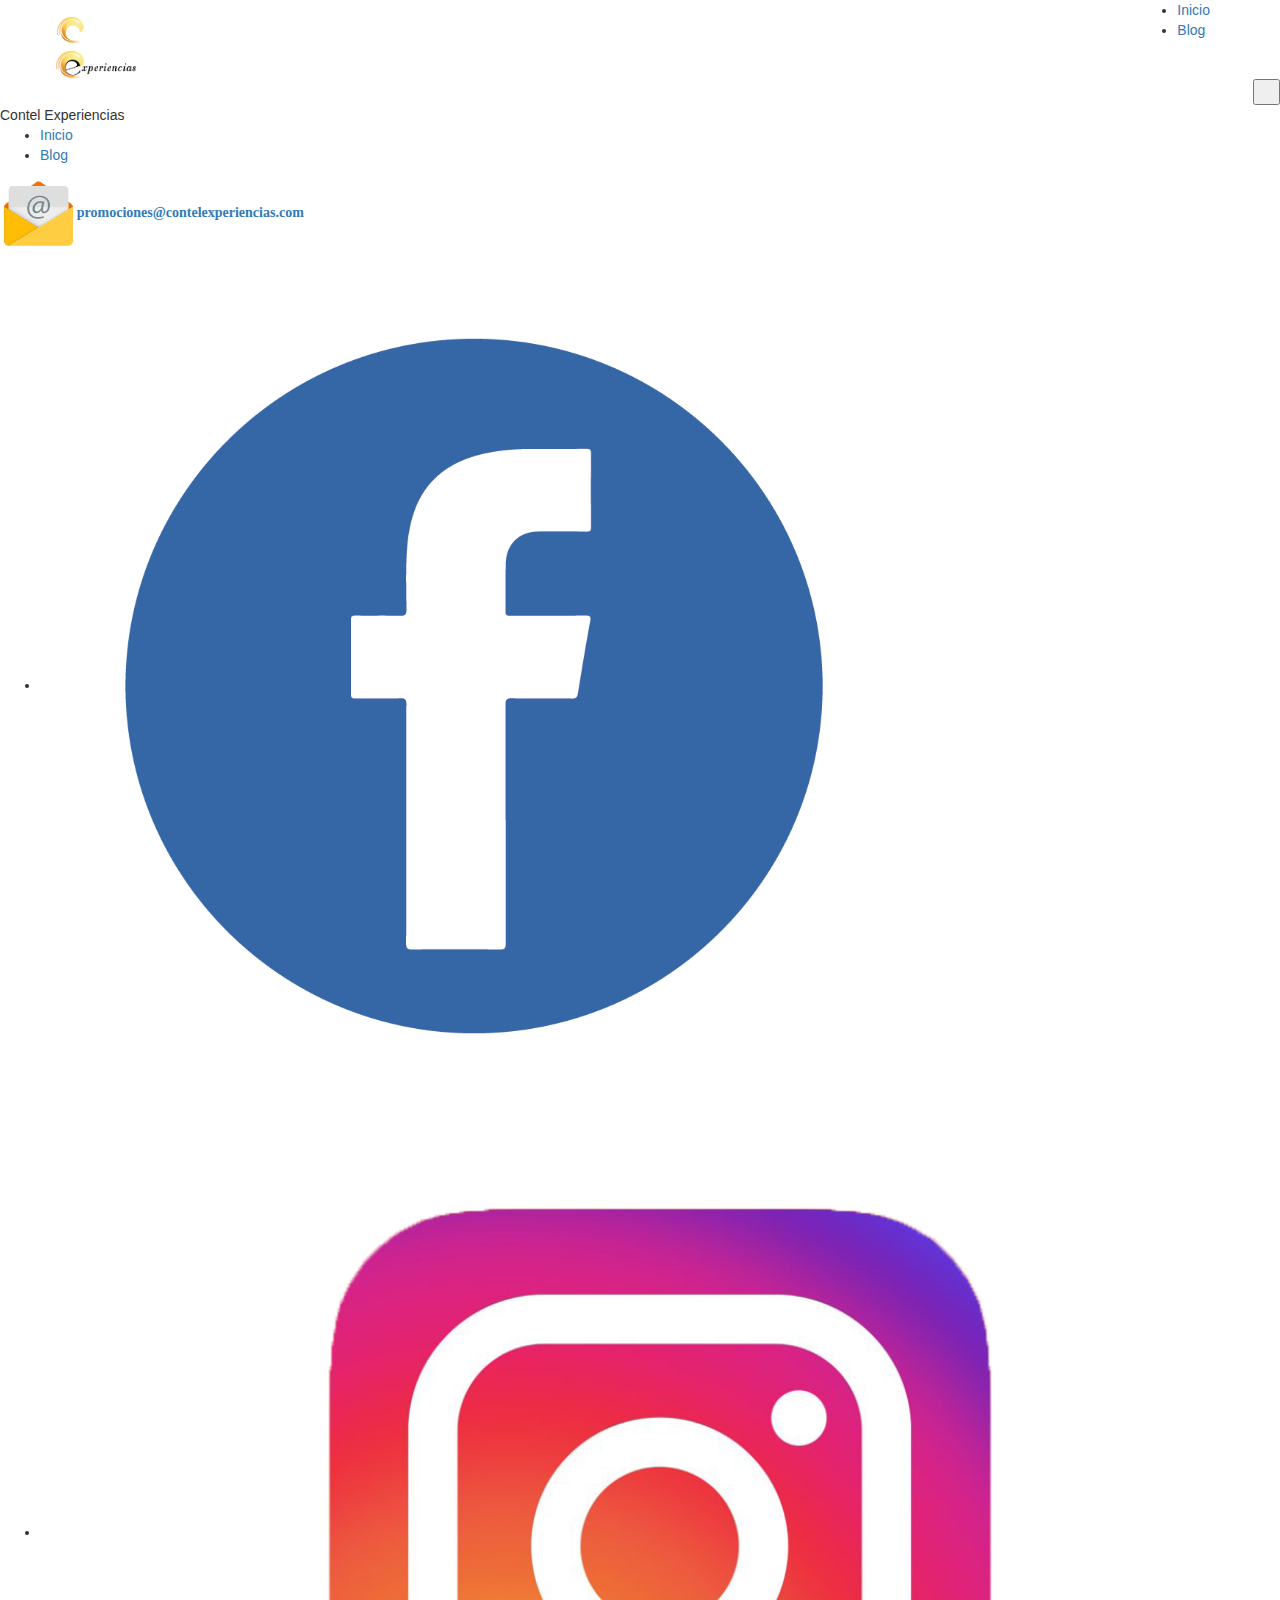
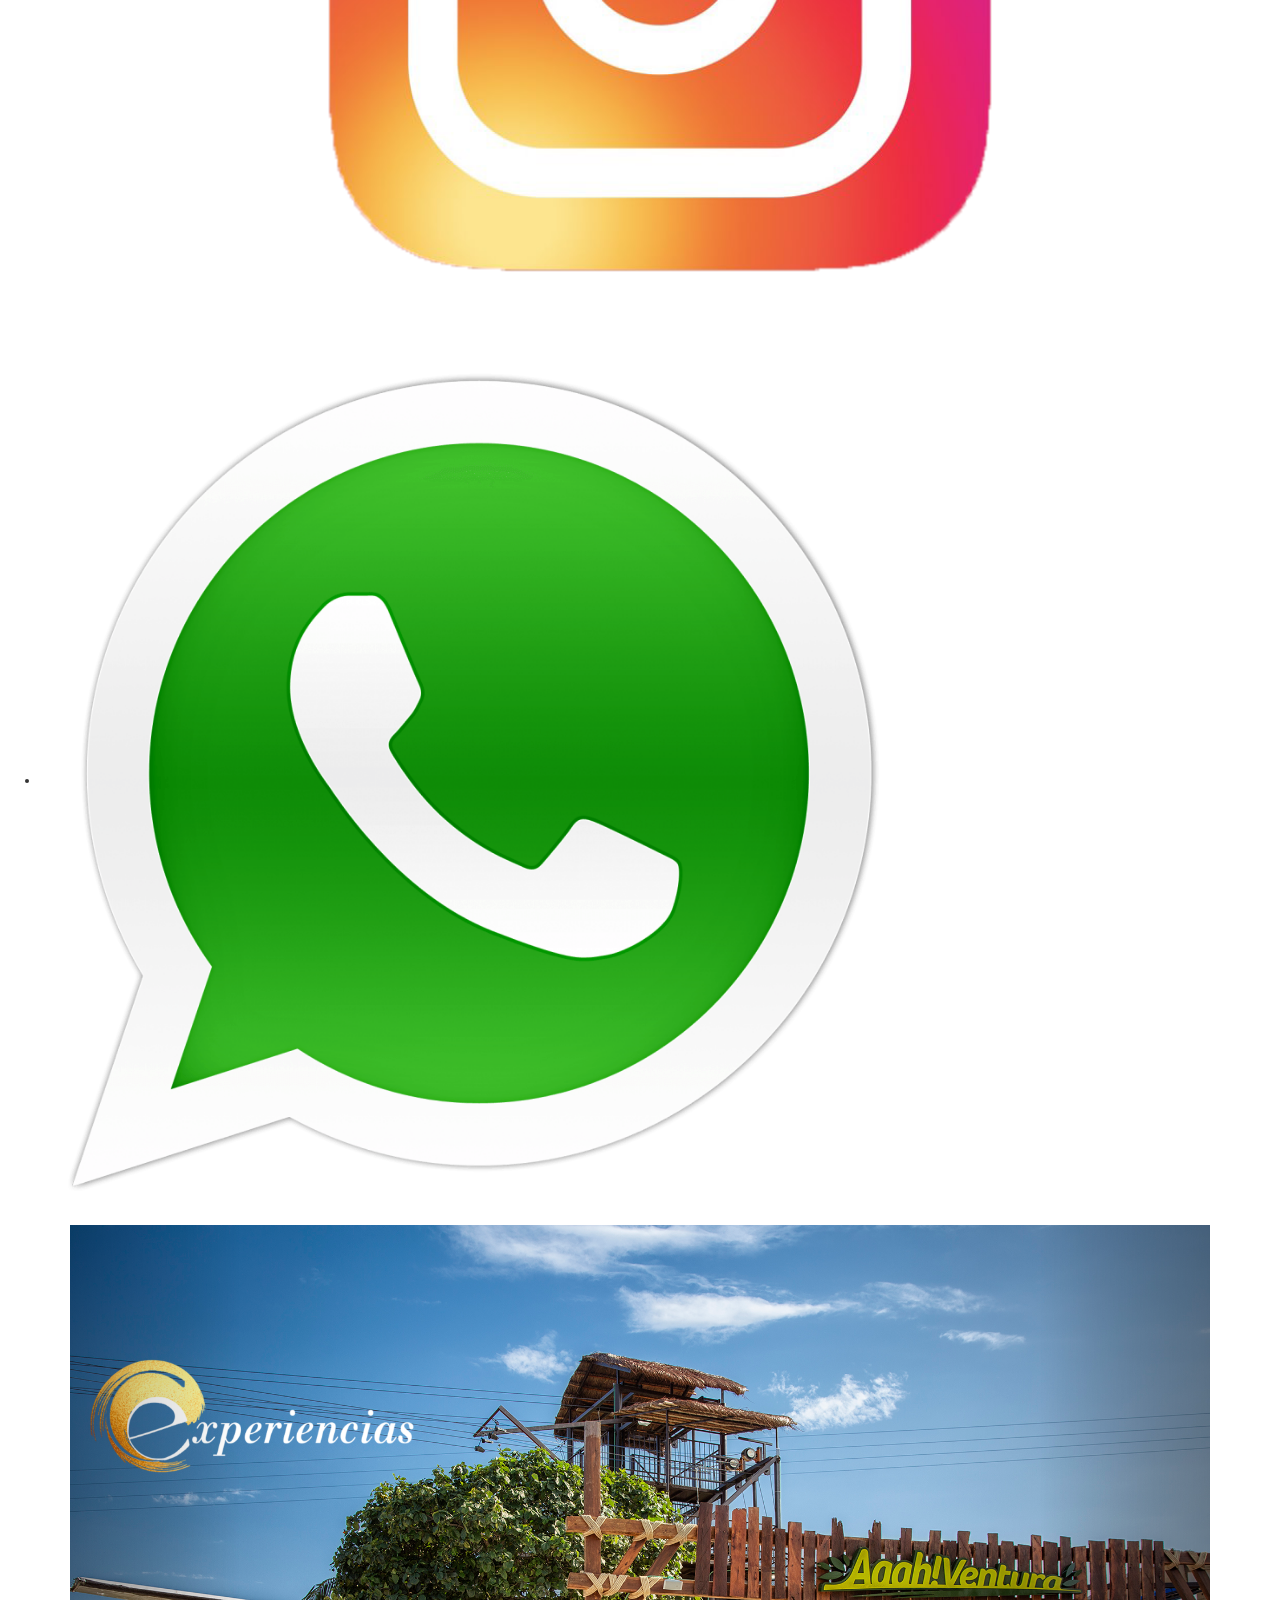
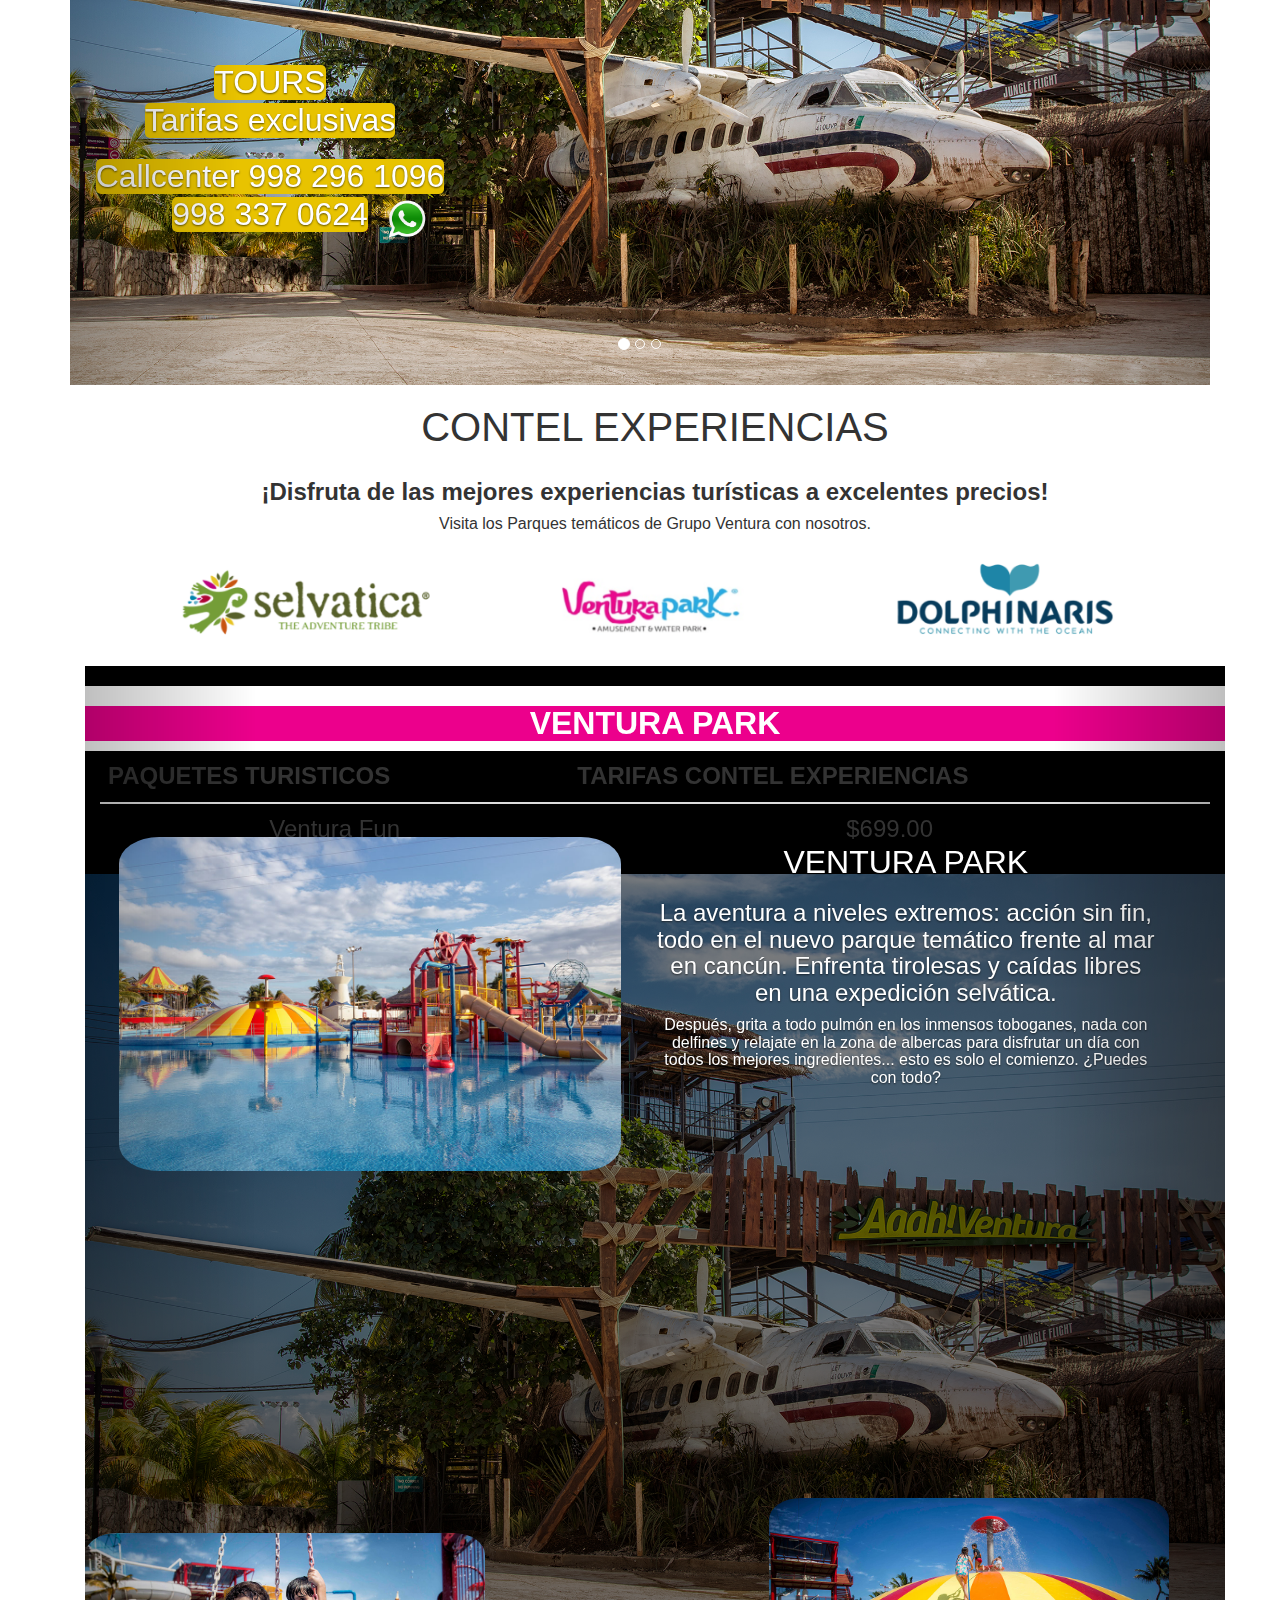
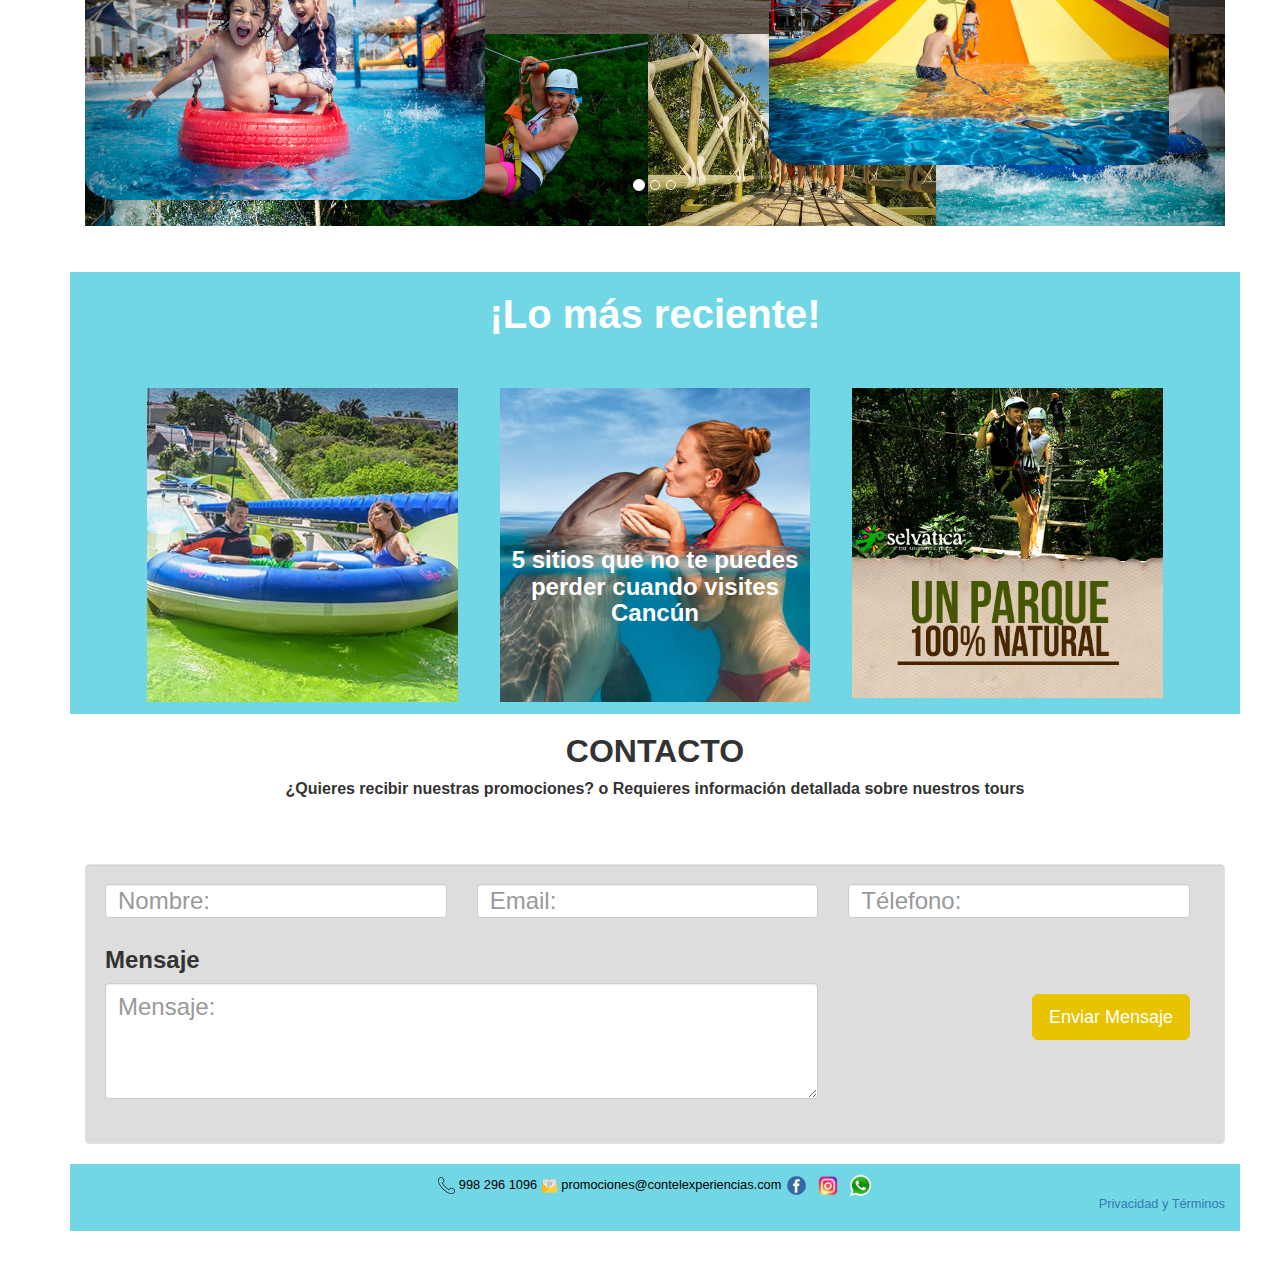
==== index.html @ deecf440 "Add files via upload" ====
<!DOCTYPE html>
<html lang="es">

<head>
    <meta charset="UTF-8">
    <meta name="viewport" content="initial-scale=1">
    <meta name="viewport" content="width=device-width, initial-scale=1.0">
    <meta http-equiv="X-UA-Compatible" content="ie=edge">
    <title>Contel Experiencias</title>
    <!-- Font Awesome -->
<link
href="css/all.min.css" rel="stylesheet"/>
<!-- Google Fonts -->
<link
href="https://fonts.googleapis.com/css?family=Roboto:300,400,500,700&display=swap"
rel="stylesheet"
/>
<!-- MDB -->
<link href="https://cdnjs.cloudflare.com/ajax/libs/mdb-ui-kit/3.3.0/mdb.min.css" rel="stylesheet"/>
    <link rel="stylesheet" href="css/bootstrap.min.css" >
    <!-- <link rel="stylesheet" href="assets/css/bootstrap.css"> -->
    <link href="https://fonts.googleapis.com/css?family=Raleway:200,300,400,500&display=swap" rel="stylesheet">
    <link href="css/free-v4-font-face.min.css" rel="stylesheet">
    <link href="css/free-v4-shims.min.css" rel="stylesheet">
    <link href="css/free.min.css" rel="stylesheet">
    <link rel="stylesheet" href="css/estilos.css">
    <link rel="stylesheet" href="assets/css/font-awesome.min.css">

    <!-- Main CSS -->
    
    <link rel="stylesheet" href="assets/css/style.css">

   
</head>

<body>
    <header class="header-section d-lg-block d-none">
        <!-- Start Bottom Area -->
        <div class="header-bottom sticky-header">
            <div class="container">
                <div class="row">
                    <div class="col-12">
                        <!-- Header Main Menu -->
                        <div class="main-menu">
                            <div style="    position: relative;
                            margin-top: -80px;
                            top: 70px;">
                                <img  class="d-block" width="80" height="60"  src="img/Logos/Contel-Experiencias.png" alt="">    
                            </div>
                           
                                
                                   
                                    <!-- <svg class="d-block" width="42" height="42" viewBox="0 0 612 612" xmlns="http://www.w3.org/2000/svg" focusable="false"><title>Bootstrap</title><path fill="currentColor" d="M510 8a94.3 94.3 0 0 1 94 94v408a94.3 94.3 0 0 1-94 94H102a94.3 94.3 0 0 1-94-94V102a94.3 94.3 0 0 1 94-94h408m0-8H102C45.9 0 0 45.9 0 102v408c0 56.1 45.9 102 102 102h408c56.1 0 102-45.9 102-102V102C612 45.9 566.1 0 510 0z"></path><path fill="currentColor" d="M196.77 471.5V154.43h124.15c54.27 0 91 31.64 91 79.1 0 33-24.17 63.72-54.71 69.21v1.76c43.07 5.49 70.75 35.82 70.75 78 0 55.81-40 89-107.45 89zm39.55-180.4h63.28c46.8 0 72.29-18.68 72.29-53 0-31.42-21.53-48.78-60-48.78h-75.57zm78.22 145.46c47.68 0 72.73-19.34 72.73-56s-25.93-55.37-76.46-55.37h-74.49v111.4z"></path></svg> -->
                               
                            
                            <nav style="float: right;">
                                
                                <ul>
                                  
                                    <li>
                                        <a href="index.html">Inicio</a>
                                    </li>
                                    <li>
                                        <a href="blog.html">Blog</a>
                                    </li>
                          
                                </ul>
                            </nav>
                        </div> <!-- Header Main Menu Start -->
                    </div>
                </div>
            </div>
        </div> <!-- End Bottom Area -->
    </header> <!-- ...:::: End Header Section:::... -->

    <!-- ...:::: Start Mobile Header Section:::... -->
    <div class="mobile-header-section d-block d-lg-none">
        <!-- Start Mobile Header Wrapper -->
        <div class="mobile-header-wrapper">
            <div class="container">
                <div class="row">
                    <div class="col-12 d-flex justify-content-between align-items-center">
                        <div class="mobile-header--left">
                            <a href="" class="mobile-logo-link">
                                <img  class="d-block" width="82" height="82"  src="img/Logos/Contel-Experiencias-B.png" alt="">    
                                <!-- <svg class="d-block" width="42" height="42" viewBox="0 0 612 612" xmlns="http://www.w3.org/2000/svg" focusable="false"><title>Bootstrap</title><path fill="currentColor" d="M510 8a94.3 94.3 0 0 1 94 94v408a94.3 94.3 0 0 1-94 94H102a94.3 94.3 0 0 1-94-94V102a94.3 94.3 0 0 1 94-94h408m0-8H102C45.9 0 0 45.9 0 102v408c0 56.1 45.9 102 102 102h408c56.1 0 102-45.9 102-102V102C612 45.9 566.1 0 510 0z"></path><path fill="currentColor" d="M196.77 471.5V154.43h124.15c54.27 0 91 31.64 91 79.1 0 33-24.17 63.72-54.71 69.21v1.76c43.07 5.49 70.75 35.82 70.75 78 0 55.81-40 89-107.45 89zm39.55-180.4h63.28c46.8 0 72.29-18.68 72.29-53 0-31.42-21.53-48.78-60-48.78h-75.57zm78.22 145.46c47.68 0 72.73-19.34 72.73-56s-25.93-55.37-76.46-55.37h-74.49v111.4z"></path></svg> -->
                            </a>
                        </div>
                        <div class="mobile-header--right">
                            <a href="#mobile-menu-offcanvas" class="mobile-menu offcanvas-toggle">
                                <span class="mobile-menu-dash"></span>
                                <span class="mobile-menu-dash"></span>
                                <span class="mobile-menu-dash"></span>
                            </a>
                        </div>
                    </div>
                </div>
            </div>
        </div> <!-- End Mobile Header Wrapper -->
    </div> <!-- ...:::: Start Mobile Header Section:::... -->

    <!-- ...:::: Start Offcanvas Mobile Menu Section:::... -->
    <div id="mobile-menu-offcanvas" class="offcanvas offcanvas-leftside offcanvas-mobile-menu-section">
        <!-- Start Offcanvas Header -->
        <div class="offcanvas-header text-right">
            <button class="offcanvas-close"><i class="fa fa-times"></i></button>
        </div> <!-- End Offcanvas Header -->
        <!-- Start Offcanvas Mobile Menu Wrapper -->
        <div class="offcanvas-mobile-menu-wrapper">
            <!-- Start Mobile Menu User Top -->
            <div class="mobile-menu-top">
                <span>Contel Experiencias</span>
            </div> <!-- End Mobile Menu User Top -->
            <!-- Start Mobile Menu Center -->
            <div class="mobile-menu-center">
                <!-- Start Mobile Menu Nav -->
                <div class="offcanvas-menu">
                    <ul>
                        <li>
                            <a href="index.html"><span>Inicio</span></a>
                          
                        </li>
                        
                        <li>
                            <a href="blog.html"><span>Blog</span></a>
                           
                        </li>
                    
                    </ul>
                </div> <!-- End Mobile Menu Nav -->

               
            </div> <!-- End Mobile Menu Center -->
			<!-- Start Mobile Menu  Bottom -->
            <div class="mobile-menu-bottom">
                 <!-- Mobile Manu Mail Address -->
                <a class="mobile-menu-email icon-text-right" href=""><img style= " width: 6%;"src="img/Logos/email.png" alt=""><i class="fa"> promociones@contelexperiencias.com</i></a>

                <!-- Mobile Manu Social Link -->
                <ul class="mobile-menu-social">
                    <li><a href="https://www.facebook.com/ContelExperiencias"><img style= " width: 70%;"src="img/Logos/face.png" alt=""></a></li>
                    <li><a href="https://www.instagram.com/contelexperiencias/" class=""><img style= " width: 100%;"src="img/Logos/instagram.png" alt=""></a></li>
                    <li><a href="https://api.whatsapp.com/send?phone=529983370624&text=" class=""><img style= " width: 70%;"src="img/Logos/Whatsapp-logo-5.png" alt=""></li>
                </ul>
            </div> <!-- End Mobile Menu Bottom -->
        </div> <!-- End Offcanvas Mobile Menu Wrapper -->
    </div> <!-- ...:::: End Offcanvas Mobile Menu Section:::... -->

    <!-- <header>

      
        <section class="wrapper">
            <input type="checkbox" id="check">
            <label class="" for="check"></label>
            <nav class="menu">
                <ul>
                    <li><a href="#">Inicio</a></li>
                    <li><a href="#">Blog</a></li>
                   
                </ul>
        </nav>
        </section>
    
        
    </header> -->


    <div class="container">
       
        <div id="myCarousel" class="carousel slide" data-ride="carousel">
            <!-- Indicators -->
            <ol class="carousel-indicators">
                <li data-target="#myCarousel" data-slide-to="0" class="active"></li>
                <li data-target="#myCarousel" data-slide-to="1"></li>
                <li data-target="#myCarousel" data-slide-to="2"></li>
            </ol>
            
            <!-- Wrapper for slides -->
            <div class="carousel-inner" role="listbox">
                <div class="item active" >
                    <img src="img/Aaahventura.jpg" alt="" style="width:100%" >
                    <div class="carousel-caption" style="top: 0%; left: 1%; width: 30%;">                        
                        <img  src="img/Logos/Contel-Experiencias.png" alt="">      
                    </div> 
                

                    <div class="carousel-caption seccionmensaje" style="top: 50%; left: 0%; ">                  
                         <h2 style="font-size:2rem; background-color:  #E8C300; margin:10%; border: 2px;
                         border-radius: 5px;" class="h2-responsive ">TOURS</h2>
                    </div>
                    <div class="carousel-caption seccionmensaje" style="top: 55%; left: 0%; ">   
                        <h2 style=" font-size:2rem; background-color: #E8C300 ; margin:10%; border: 2px;
                        border-radius: 5px;" class="h2-responsive ">Tarifas exclusivas</h2>
                    </div>
                    <div class="carousel-caption seccionmensaje" style="top: 65%; left: 0%;  ">
                         <h2 style="font-size:2rem; font-family: Sans-serif; background-color: #E8C300; border-radius: 5px;" class="h2-responsive ">Callcenter 998 296 1096</h2>                  
                    </div>
                    <div class="carousel-caption seccionmensaje" style="top: 70%; left: 0%;  ">
                         <h2 style="font-size:2rem; font-family: Sans-serif; background-color: #E8C300; border-radius: 5px;" class="h2-responsive "> 998 337 0624</h2> 
                   </div>
                   <div class="carousel-caption seccionmensaje whatposicion" style=" left: 12%; ">
                    <a href="https://api.whatsapp.com/send?phone=529983370624&text="><img style= "width: 10%;"  src="img/Logos/Whatsapp-logo-5.png" ></a>                  
                   </div>
                   
                   
                       
                </div>
                <div class="item">
                    <img src="img/Dolphinaris.jpg" alt="" style="width:100%">
                    <div class="carousel-caption" style="top: 0%; left: 1%; width: 30%;">                        
                        <img  src="img/Logos/Contel-Experiencias-B.png" alt="">      
                    </div> 

                    <div class="carousel-caption seccionmensaje" style="top: 50%; left: 0%; ">                  
                        <h2 style="font-size:2rem; background-color: #71D7E4 ; margin:10%; border: 2px;
                        border-radius: 5px;" class="h2-responsive ">Gran variedad</h2>
                   </div>
                   <div class="carousel-caption seccionmensaje" style="top: 55%; left: 0%; ">   
                       <h2 style=" font-size:2rem; background-color: #71D7E4 ; margin:10%; border: 2px;
                       border-radius: 5px;" class="h2-responsive ">de atracciones</h2>
                   </div>
                   <div class="carousel-caption seccionmensaje" style="top: 65%; left: 0%;  ">
                        <h2 style="font-size:2rem; font-family: Sans-serif; background-color: #71D7E4; border-radius: 5px;" class="h2-responsive ">Callcenter 998 296 1096</h2>                  
                   </div>
                   <div class="carousel-caption seccionmensaje" style="top: 70%; left: 0%;  ">
                        <h2 style="font-size:2rem; font-family: Sans-serif; background-color: #71D7E4; border-radius: 5px;" class="h2-responsive ">998 337 0624 </h2>                  
                  </div>
                  <div class="carousel-caption seccionmensaje whatposicion" style="left: 12%; ">
                    <a href="https://api.whatsapp.com/send?phone=529983370624&text="><img style= "width: 10%;"  src="img/Logos/Whatsapp-logo-5.png" ></a>                  
                   </div>
                
                </div>
                
                <div class="item">
                    <img src="img/selvatica1.jpg" alt="" style="width:100%">
                    <div class="carousel-caption" style="top: 0%; left: 1%; width: 30%;">                        
                        <img  src="img/Logos/Contel-Experiencias.png" alt="">      
                    </div>  
                    <div class="carousel-caption seccionmensaje" style="top: 50%; left: 0%; ">                  
                        <h2 style="font-size:2rem; background-color: #4B6D50 ; margin:10%; border: 2px;
                        border-radius: 5px;" class="h2-responsive ">Experiencias</h2>
                   </div>
                   <div class="carousel-caption seccionmensaje" style="top: 55%; left: 0%; ">   
                       <h2 style=" font-size:2rem; background-color: #4B6D50 ; margin:10%; border: 2px;
                       border-radius: 5px;" class="h2-responsive ">únicas</h2>
                   </div>
                   <div class="carousel-caption seccionmensaje" style="top: 65%; left: 0%;  ">
                        <h2 style="font-size:2rem; font-family: Sans-serif; background-color: #4B6D50; border-radius: 5px;" class="h2-responsive ">Callcenter 998 296 1096</h2>                  
                   </div>
                   <div class="carousel-caption seccionmensaje" style="top: 70%; left: 0%;  ">
                       <h2 style="font-size:2rem; font-family: Sans-serif; background-color: #4B6D50; border-radius: 5px;" class="h2-responsive ">998 337 0624</h2>                  
                  </div>
                  <div class="carousel-caption seccionmensaje whatposicion" style="left: 12%; ">
                    <a href="https://api.whatsapp.com/send?phone=529983370624&text="><img style= "width: 10%;"  src="img/Logos/Whatsapp-logo-5.png" ></a>                  
                   </div>
                    
                </div>
            </div>
        
            <!-- Controls -->
            <a class="left carousel-control" href="#myCarousel" data-slide="prev">
                <span class="glyphicon glyphicon-chevron-left"></span>
                <span class="sr-only">Previous</span>
            </a>
            <a class="right carousel-control" href="#myCarousel" data-slide="next">
                <span class="glyphicon glyphicon-chevron-right"></span>
                <span class="sr-only">Next</span>
            </a>
        </div>
        <section class="">
            <div class="container">
                <h1 style="font-size:2.5rem;" class="h1-responsive texth1-response titulo center">CONTEL EXPERIENCIAS</h1>              
                <h2 style="font-size:1.5rem; font-weight: bold; text-align: center;" class="h2-responsive text-response">¡Disfruta de las mejores experiencias turísticas a excelentes precios!</h3>   
                <h4  style="font-size:1rem; text-align: center;" class="h5-responsive text-response">Visita los Parques temáticos de Grupo Ventura con nosotros.</h4>
            </div>
        </section>        
        <div class="container">
                  <div class="column">

                    <img class=""  src="img/Logos/logoscompletos.PNG">
                  </div>
        </div>
             
            
        <section class="">
            <div class="container">
                <div id="myCarousel2" class="carousel slide" data-ride="carousel">
                            <!-- Indicators -->
                            <ol class="carousel-indicators">
                                <li data-target="#myCarousel" data-slide-to="0" class="active"></li>
                                <li data-target="#myCarousel" data-slide-to="1"></li>
                                <li data-target="#myCarousel" data-slide-to="2"></li>
                            </ol>
                        
                            <!-- Wrapper for slides -->
                            <div class="carousel-inner">
                                <div class="item active">
                                <div class="" style="background-color:black;">
                                    <img style="width:100%" src="img/tirolesa.jpg" alt="" class="oscu">
                                </div>
                                    
                                    <div class="carousel-caption posicionimg" style="top: 13%; left: 3%; width: 44%;">
                                        <img style="border-radius: 8%;" src="img/aventuraDescrip.jpg" alt="">
                                     </div>
                                     <div class="container">
                                         <div class="row">
                                            <div class="card-overlay">
                                              <div class="carousel-caption topslider">
                                                <h2 style="font-size:2rem;" class="h2-responsive text-response">VENTURA PARK</h2>
                                                <h3 style="font-size:1.5rem;" class="h3-responsive texth3-response">La aventura a niveles extremos: acción sin fin, todo en el nuevo parque temático frente al mar en cancún. Enfrenta tirolesas y caídas libres en una expedición selvática.</h3>
                                                <h4 style="font-size:1rem;"class="h5-responsive texth5-response">Después, grita a todo pulmón en los inmensos toboganes, nada con delfines y relajate en la zona de albercas para disfrutar un día con todos los mejores ingredientes... esto es solo el comienzo. ¿Puedes con todo?</h4>
                                              </div>
                                            </div>
                                          </div>                 
                                     </div>
                                    <div style="font-family: Sans-serif;">
                                        
                                        <h2 style="font-size:2rem; font-weight: bold; text-align: center; background-color: #ec008c; color: white;" class="h2-responsive text-response">VENTURA PARK</h3>  
                                            <!-- <div class="col-sm-4 container"></div> -->
                                            
                                            <div class=" col-sm-12 table-responsive">
                                                <table class="table table-hover texth3-response" style="font-size:1.5rem;">
                                                <thead>
                                                    <tr style="text-align: center;">
                                                        <th   scope="col" style="font-weight: bold">PAQUETES TURISTICOS</th>
                                                        
                                                        <th   scope="col" style="font-weight: bold">TARIFAS CONTEL EXPERIENCIAS</th>
                                                    </tr>
                                                </thead>
                                                <tbody>
                                                    <tr style="text-align: center;">
                                                        <td >Ventura Fun</td>
                                                        <td>$699.00</td>
                                                        
                                                    </tr>
                                                </tbody>
                                               </table>

                                           </div>
                                           <!-- <div class="col-sm-4 container"></div> -->
                                            
                                    </div>
                                    <img src="img/tarifas.PNG" alt="">   
                                                                  
                                    <div >   
                                        <div class="" style="background-color:black;">                                     
                                        <img style="width:100%" src="img/Aaahventura.jpg" alt="" class="opacity-0 oscu">
                                        </div>
                                        <div class="carousel-caption"  >
                                           <img style="border-radius: 8%;" src="img/kids.jpg" alt="">
                                        </div>
                                         <div class="carousel-caption" style=" left: 60%; top:70%;">
                                            <img style="border-radius: 8%;" src="img/kids2.jpg" alt="">
                                         </div>
                                        <div class="row">
                                            <div class="col-xs-3" style="padding-left: 0; padding-right: 0;"> <img src="img/Fijas/av1.jpg" alt=""> </div>
                                            <div class="col-xs-3" style="padding-left: 0; padding-right: 0;"> <img src="img/Fijas/av2.jpg" alt=""> </div>
                                            <div class="col-xs-3" style="padding-left: 0; padding-right: 0;"> <img src="img/Fijas/av3.jpg" alt=""> </div>
                                            <div class="col-xs-3" style="padding-left: 0; padding-right: 0;"> <img src="img/Fijas/av4.jpg" alt=""></div>
                                        </div>  
                                    </div>
                                   
                                    
                                </div>
                                <div class="item">
                                    <div class="" style="background-color:black;">
                                    <img style="width:100%" src="img/Dolp2.jpg" alt="" class="opacity-0 oscu">
                                    </div>
                                    <div class="carousel-caption" style="top: 10%; left: 3%; width: 44%;">
                                        <img style="border-radius: 8%;" src="img/DolphDescrip.jpg" alt="">
                                     </div>
                                     <div class="container">
                                        <div class="row">
                                           <div class="">
                                             <div class="carousel-caption topslider">
                                               <h2 style="font-size:2rem;" class="h2-responsive text-response">DOLPHINARIS</h2>
                                               <h3 style="font-size:1.5rem;" class="h3-responsive texth3-response">Vive la mejor experiencia de nado con delfines</h3>
                                               <h4 style="font-size:1rem;"class="h5-responsive texth5-response">En Dolphinaris cumple tu sueño de nadar con delfines. Grupo Ventura tiene los mejores delfinarios del mundo y el Caribe Mexicano fue elegido para ofrecer la magia de nadar con delfines, en locaciones que superarán tus expectativas.</h4>
                                             </div>
                                           </div>
                                         </div>                 
                                    </div>
                                    <div style="font-family: Sans-serif;">
                                        <h2 style="font-size:2rem; font-weight: bold; text-align: center; background-color: rgb(0, 94, 173); color: white;" class="h2-responsive text-response">DOLPHINARIS</h3>  
                                            <div class="col-xs-12 container table-responsive">
                                                <table class="table table-hover texth3-response" style="font-size:1.5rem;">
                                                    <thead>
                                                        <tr><th colspan="3" style="text-align: center; color: white; font-weight: bold; background-color: #1c90b6;">CANCÚN</th></tr>
                                                        
                                                       
                                                        <tr style="text-align: center;">
                                                            <th   scope="col" style="font-weight: bold">PAQUETES TURISTICOS</th>
                                                            <th   scope="col" style="font-weight: bold">TARIFAS CONTEL EXPERIENCIAS</th>
                                                        </tr>
                                                       
                                                    </thead>
                                                    <tbody>
                                                        <tr style="text-align: center;">
                                                            <td>Friendly Encounter Experience Dip</td>
                                                            <td>$1,699.00</td>
                                                           
                                                        </tr>
                                                        <tr style="text-align: center;">
                                                            <td>Ocean Secrets Experience Dsr</td>
                                                            <td>$1,999.00</td>
                                                           
                                                        </tr>
                                                        <tr style="text-align: center;">
                                                            <td>Fantastic Experience Dsp</td>
                                                            <td>$2,399.00</td>
                                                            
                                                        </tr>
                                                        
                                                        <thead>
                                                            <tr><th colspan="3" style="text-align: center; color: white; font-weight: bold; background-color: #1c90b6">RIVIERA MAYA</th></tr>
                                                            <th   scope="col" style="font-weight: bold;">PAQUETES TURISTICOS</th>
                                                            
                                                            <th   scope="col" style="font-weight: bold;">TARIFAS CONTEL EXPERIENCIAS</th>
                                                        </thead>
                                                        <tr style="text-align: center;">
                                                            <td>Trainer for a Day</td>
                                                            <td>$4,079.50</td>
                                                           
                                                        </tr>
                                                        <tr style="text-align: center;">
                                                            <td>Triple Adventure</td>
                                                            <td>$3,259.50</td>
                                                            
                                                        </tr>
                                                       
                                                    </tbody>
                                                </table>
                                            </div>
                                         
                                          
                                            
                                    </div>
                                    <img src="img/tarifas.PNG" alt="">
                                    <div >  
                                        <div class="" style="background-color:black;">                                      
                                        <img style="width:100%" src="img/Dolp3.jpg" alt="" class="opacity-0 oscu">
                                        </div>
                                        <div class="carousel-caption">
                                           <img style="border-radius: 8%;" src="img/cuadro1.jpg" alt="">
                                        </div>
                                         <div class="carousel-caption" style=" left: 60%; top:70%;">
                                            <img  style="border-radius: 8%;" src="img/cuadro2.jpg" alt="">
                                         </div>
                                        <div class="row">
                                            <div class="col-xs-3" style="padding-left: 0; padding-right: 0;"> <img src="img/Fijas/av1.jpg" alt=""> </div>
                                            <div class="col-xs-3" style="padding-left: 0; padding-right: 0;"> <img src="img/Fijas/av2.jpg" alt=""> </div>
                                            <div class="col-xs-3" style="padding-left: 0; padding-right: 0;"> <img src="img/Fijas/av3.jpg" alt=""> </div>
                                            <div class="col-xs-3" style="padding-left: 0; padding-right: 0;"> <img src="img/Fijas/av4.jpg" alt=""></div>
                                        </div>  
                                    </div>
                                   
                                   
                                    
                                </div>
                                <div class="item">
                                    <div class="" style="background-color:black;">
                                        <img style="width:100%" src="img/selvatica2.jpg" alt="" class="opacity-0 oscu">
                                    </div>
                                    
                                    <div class="carousel-caption" style="top: 11%; left: 3%; width: 44%;">
                                        <img style="border-radius: 8%;" src="img/SelvaDescrip.JPG" alt="">
                                     </div>
                                     <div class="container">
                                        <div class="row">
                                           <div class="">
                                             <div class="carousel-caption topslider">
                                               <h2 style="font-size:2rem;" class="h2-responsive text-response">SELVATICA</h2>
                                               <h3 style="font-size:1.5rem;" class="h3-responsive texth3-response">Se parte de “la tribu de la aventura”. Encontrarás un balance entre emociones, hospitalidad y diversión, te aseguramos que tu experiencia será inolvidable.</h3>
                                               <h4 style="font-size:1rem;"class="h5-responsive texth5-response">Atrévete ser un ciudadano de la jungla. Ningún otro lugar en el mundo ofrece tantas actividades emocionantes al aire libre en una sola aventura de día completo. ¡Es realmente una experiencia que cambia la vida!</h4>
                                             </div>
                                           </div>
                                         </div>                 
                                    </div>
                                    <div style="font-family: Sans-serif;">
                                        <h2 style="font-size:2rem; font-weight: bold; text-align: center; color: white; background-color: #4B6D50;" class="h2-responsive text-response">SELVATICA</h3>  
                                            <div class="col-xs-12 container table-responsive">
                                                <table class="table table-hover texth3-response" style="font-size:1.5rem;">
                                                    <thead>
                                                       
                                                       
                                                        <tr style="text-align: center;">
                                                            <th   scope="col" style="font-weight: bold">PAQUETES TURISTICOS</th>
                                                          
                                                            <th   scope="col" style="font-weight: bold">TARIFAS CONTEL EXPERIENCIAS</th>
                                                        </tr>
                                                       
                                                    </thead>
                                                    <tbody>
                                                        <tr style="text-align: center;">
                                                            <td>Extreme Canopy</td>
                                                            <td>$2,029.50</td>
                                                           
                                                        </tr>
                                                        <tr style="text-align: center;">
                                                            <td>Mud Madness and Mexology</td>
                                                            <td>$2,849.50</td>
                                                            
                                                        </tr>
                                                        <tr style="text-align: center;">
                                                            <td>Zip and snorkel</td>
                                                            <td>$2,849.50</td>
                                                          
                                                        </tr>
                                                        <tr style="text-align: center;">
                                                            <td>Off Road polaris</td>
                                                            <td>$3,177.50</td>
                                                          
                                                        </tr>
                                                        <tr style="text-align: center;">
                                                            <td>Gimme All</td>
                                                            <td>$4,079.50</td>
                                                          
                                                        </tr>
                                                       
                                                    </tbody>
                                                </table>
                                            </div>
                                      
                                          
                                            
                                    </div>
                                    <img src="img/tarifas.PNG" alt="">
                                    <div > 
                                        <div class="" style="background-color:black;">                                      
                                        <img  style="width:100%" src="img/Selvaticaoscura.JPG" alt="" class="opacity-0 oscu">
                                        </div>
                                        <div class="carousel-caption">
                                           <img style="border-radius: 8%;" src="img/cuadoS1.jpg" alt="">
                                        </div>
                                         <div class="carousel-caption" style=" left: 60%; top:70%;">
                                            <img style="border-radius: 8%;" src="img/cuadroS2.jpg" alt="">
                                         </div>
                                        <div class="row">
                                            <div class="col-xs-3" style="padding-left: 0; padding-right: 0;"> <img src="img/Fijas/av1.jpg" alt=""> </div>
                                            <div class="col-xs-3" style="padding-left: 0; padding-right: 0;"> <img src="img/Fijas/av2.jpg" alt=""> </div>
                                            <div class="col-xs-3" style="padding-left: 0; padding-right: 0;"> <img src="img/Fijas/av3.jpg" alt=""> </div>
                                            <div class="col-xs-3" style="padding-left: 0; padding-right: 0;"> <img src="img/Fijas/av4.jpg" alt=""></div>
                                        </div>  
                                    </div>
                                  
                                    
                                </div>
                            </div>
                        
                            <!-- Controls -->
                            <a class="left carousel-control" href="#myCarousel2" data-slide="prev">
                                <span class="glyphicon glyphicon-chevron-left"></span>
                                <span class="sr-only">Previous</span>
                            </a>
                            <a class="right carousel-control" href="#myCarousel2" data-slide="next">
                                <span class="glyphicon glyphicon-chevron-right"></span>
                                <span class="sr-only">Next</span>
                            </a>
                        </div>          
            
                    </div>
                </section>  
         
                    
                    <div class="container" style="background-color: #71D7E4; margin-top: 4%;">
                        <h2 style="font-size:2.5rem; font-weight: bold; text-align: center; color: white;" class="h2-responsive text-response">¡Lo más reciente!</h3>   
                            

                            <div class="page container" style="background: #71D7E4;;">
                              
                                <div class="archive">
                                    
                                  
                                  <article class="article">
                                    <div class="post-content">
                                        <a class="post-link" href="Cinco-sitios-que-no-te-puedes-perder-cuando-visites-Cancun.html">
                                        <img src="img/FOTOS-VENTURA-8.webp">
                                        <h4 style="margin-top: -40px; color: white;font-size:1rem; font-weight: bold; text-align: center;" class="h2-responsive text-response"></h4>
                                       </a>
                                   </div>
                                  </article>
                                  <article class="article">
                                    <div class="post-content">
                                        <a class="post-link" href="Cinco-sitios-que-no-te-puedes-perder-cuando-visites-Cancun.html">
                                        <img src="img/interaction.jpg">
                                        <h2 style="margin-top: -50%; color: white;font-size:1.5rem; font-weight: bold; text-align: center;" class="h3-responsive text-response">5 sitios que no te puedes perder cuando visites Cancún</h2>
                                       </a>
                                   </div>
                                  </article>
                                  <article class="article">
                                    <div class="post-content">
                                        <a class="post-link"   href="Cinco-sitios-que-no-te-puedes-perder-cuando-visites-Cancun.html">
                                        <img src="img/NATURAL.jpg">
                                        <h4 style="margin-top: -40px; color: white;font-size:1rem; font-weight: bold; text-align: center;" class="h2-responsive text-response"></h4>
                                       </a>
                                   </div>
                                  </article> 
                                </div>
                               
                            </div>
                  
                </div>

               
             
             
                <div  class="container">
                    <h2 style="font-size:2rem; font-weight: bold;  text-align: center;" class="h2-responsive text-response" >CONTACTO</h2>                   
                    <h4 style="font-size:1rem; font-weight: bold; text-align: center;" class="h2-responsive text-response">¿Quieres recibir nuestras promociones? o Requieres información detallada sobre nuestros tours</h4>
                </div>
          <section>

                <div  class="container">
                    <div class="well" style="margin-top: 5%; background-color: #ddd;">
                    <!-- <h3 style="text-align: center;">CONTACTO</h3> -->
                    <form action="enviar.php" method="POST" role="form" id="contactForm" data-toggle="validator" class="shake">
                        <div class="row">
                            <div class="form-group col-sm-4">
                                
                                <input  style="font-size:1.5rem;" type="text" class="form-control texth3-response" id="name" name="nombre" placeholder="Nombre:" required data-error="NEW ERROR MESSAGE">
                                <div class="help-block with-errors"></div>
                            </div>
                            <div class="form-group col-sm-4">
                                
                                <input  style="font-size:1.5rem;" type="email" class="form-control texth3-response" id="email" name="email" placeholder="Email:" required>
                                <div class="help-block with-errors"></div>
                            </div>
                            <div class="form-group col-sm-4">
                               
                                <input  style="font-size:1.5rem;" type="tel" class="form-control texth3-response" id="tel" name="telefono" placeholder="Télefono:" required>
                                <div class="help-block with-errors"></div>
                            </div>
                        </div>
                        <div class="row">
                            <div class="form-group col-sm-8">
                                <label for="message" style="font-size:1.5rem;" class="h4-responsive texth3-response">Mensaje</label>
                                <textarea   style="font-size:1.5rem;" id="message" class="form-control texth3-response" rows="3" name="mensaje" placeholder="Mensaje:" required></textarea>
                                <div class="help-block with-errors"></div>
                            </div>
                            <div class="form-group col-sm-4" >
                                <!-- <input  style="background-color:#E8C300 ; border-color:#E8C300 ;" class="btn  btn-responsive btn-warning" type="submit" value="Enviar mensaje"> -->
                                <button style="background-color:#E8C300 ; border-color:#E8C300 ; margin-top:15%;" type="submit" id="form-submit" class="btn btn-warning  btn-lg pull-right btn-responsive   d-grid gap-2 mx-auto">Enviar Mensaje</button>
                               
                            </div>

                        </div>
                  
                        <div id="msgSubmit" class="h3 text-center hidden"></div>
                        <div class="clearfix"></div>
                       
                    </form>
                    </div>
                </div>
            </section> 
               
   

            <footer>
                <div style="background-color: #71D7E4; margin-bottom: 5%; text-align: center; " class="container"> 
                    <h5 style="font-size:1vw; color: black; font-family: Sans-serif;"class="texth3-response" ><img style= " width: 1.5%;"src="img/Logos/icono-llamada.png" alt=""> 998 296 1096  <img style= " width: 1.5%;"src="img/Logos/email.png" alt=""> promociones@contelexperiencias.com  <a href="https://www.facebook.com/ContelExperiencias"><img style= " width: 2%;"src="img/Logos/face.png" alt=""></a>  <a href="https://www.instagram.com/contelexperiencias/"><img style= " width: 3%;"src="img/Logos/instagram.png" alt=""></a> <a href="https://api.whatsapp.com/send?phone=529983370624&text="><img style= "width: 2%;"  src="img/Logos/Whatsapp-logo-5.png" ></a> <p style="text-align: right; "><a href="https://contelferraez.com/privacidad/">Privacidad y Términos</a></P> </h5>

                </div>
            </footer>


    </div>
    <!-- <script src="https://kit.fontawesome.com/c15b744a04.js" crossorigin="anonymous"></script>  -->
    <!-- <script defer src="https://use.fontawesome.com/releases/v5.0.6/js/all.js"></script> -->
    
    <!-- Minified JS library -->
    <script src="https://ajax.googleapis.com/ajax/libs/jquery/3.2.1/jquery.min.js"></script>
    <!-- Compiled and minified Bootstrap JavaScript -->
    <script src="css/bootstrap.min.js" ></script>
    <!-- MDB -->
<script
type="text/javascript"
src="https://cdnjs.cloudflare.com/ajax/libs/mdb-ui-kit/3.3.0/mdb.min.js"
></script>
<script src="https://code.jquery.com/jquery-2.2.4.min.js"></script>
<script
type="text/javascript"
src="js/menu.js"
></script>
<script src="assets/js/jquery-3.5.1.min.js"></script>
<!-- Main JS -->
<script src="assets/js/main.js"></script>

</body>

</html>
---- css/free-v4-font-face.min.css ----
/*!
 * Font Awesome Free 5.15.2 by @fontawesome - https://fontawesome.com
 * License - https://fontawesome.com/license/free (Icons: CC BY 4.0, Fonts: SIL OFL 1.1, Code: MIT License)
 */@font-face{font-family:"FontAwesome";font-display:block;src:url(../webfonts/free-fa-solid-900.eot);src:url(../webfonts/free-fa-solid-900.eot?#iefix) format("embedded-opentype"),url(../webfonts/free-fa-solid-900.woff2) format("woff2"),url(../webfonts/free-fa-solid-900.woff) format("woff"),url(../webfonts/free-fa-solid-900.ttf) format("truetype"),url(../webfonts/free-fa-solid-900.svg#fontawesome) format("svg")}@font-face{font-family:"FontAwesome";font-display:block;src:url(../webfonts/free-fa-brands-400.eot);src:url(../webfonts/free-fa-brands-400.eot?#iefix) format("embedded-opentype"),url(../webfonts/free-fa-brands-400.woff2) format("woff2"),url(../webfonts/free-fa-brands-400.woff) format("woff"),url(../webfonts/free-fa-brands-400.ttf) format("truetype"),url(../webfonts/free-fa-brands-400.svg#fontawesome) format("svg")}@font-face{font-family:"FontAwesome";font-display:block;src:url(../webfonts/free-fa-regular-400.eot);src:url(../webfonts/free-fa-regular-400.eot?#iefix) format("embedded-opentype"),url(../webfonts/free-fa-regular-400.woff2) format("woff2"),url(../webfonts/free-fa-regular-400.woff) format("woff"),url(../webfonts/free-fa-regular-400.ttf) format("truetype"),url(../webfonts/free-fa-regular-400.svg#fontawesome) format("svg");unicode-range:U+f004-f005,U+f007,U+f017,U+f022,U+f024,U+f02e,U+f03e,U+f044,U+f057-f059,U+f06e,U+f070,U+f075,U+f07b-f07c,U+f080,U+f086,U+f089,U+f094,U+f09d,U+f0a0,U+f0a4-f0a7,U+f0c5,U+f0c7-f0c8,U+f0e0,U+f0eb,U+f0f3,U+f0f8,U+f0fe,U+f111,U+f118-f11a,U+f11c,U+f133,U+f144,U+f146,U+f14a,U+f14d-f14e,U+f150-f152,U+f15b-f15c,U+f164-f165,U+f185-f186,U+f191-f192,U+f1ad,U+f1c1-f1c9,U+f1cd,U+f1d8,U+f1e3,U+f1ea,U+f1f6,U+f1f9,U+f20a,U+f247-f249,U+f24d,U+f254-f25b,U+f25d,U+f271-f274,U+f279,U+f28b,U+f28d,U+f2b5-f2b6,U+f2b9,U+f2bb,U+f2bd,U+f2c1-f2c2,U+f2d0,U+f2d2,U+f2dc,U+f2ed,U+f3a5,U+f3d1,U+f410}@font-face{font-family:"FontAwesome";font-display:block;src:url(../webfonts/free-fa-v4deprecations.eot);src:url(../webfonts/free-fa-v4deprecations.eot?#iefix) format("embedded-opentype"),url(../webfonts/free-fa-v4deprecations.woff2) format("woff2"),url(../webfonts/free-fa-v4deprecations.woff) format("woff"),url(../webfonts/free-fa-v4deprecations.ttf) format("truetype"),url(../webfonts/free-fa-v4deprecations.svg#fontawesome) format("svg");unicode-range:U+f003,U+f006,U+f014,U+f016,U+f01a-f01b,U+f01d,U+f040,U+f045-f047,U+f05c-f05d,U+f07d-f07e,U+f087-f088,U+f08a-f08b,U+f08e,U+f090,U+f096-f097,U+f0a2,U+f0e4-f0e6,U+f0ec-f0ee,U+f0f5-f0f7,U+f10c,U+f112,U+f114-f115,U+f11d,U+f123,U+f132,U+f145,U+f147-f149,U+f14c,U+f166,U+f16a,U+f172,U+f175-f178,U+f18e,U+f190,U+f196,U+f1b1,U+f1d9,U+f1db,U+f1f7,U+f20c,U+f219,U+f230,U+f24a,U+f250,U+f278,U+f27b,U+f283,U+f28c,U+f28e,U+f29b-f29c,U+f2b7,U+f2ba,U+f2bc,U+f2be,U+f2c0,U+f2c3,U+f2d3-f2d4}
---- css/free-v4-shims.min.css ----
/*!
 * Font Awesome Free 5.15.2 by @fontawesome - https://fontawesome.com
 * License - https://fontawesome.com/license/free (Icons: CC BY 4.0, Fonts: SIL OFL 1.1, Code: MIT License)
 */.fa.fa-glass:before{content:"\f000"}.fa.fa-meetup{font-family:"Font Awesome 5 Brands";font-weight:400}.fa.fa-star-o{font-family:"Font Awesome 5 Free";font-weight:400}.fa.fa-star-o:before{content:"\f005"}.fa.fa-close:before,.fa.fa-remove:before{content:"\f00d"}.fa.fa-gear:before{content:"\f013"}.fa.fa-trash-o{font-family:"Font Awesome 5 Free";font-weight:400}.fa.fa-trash-o:before{content:"\f2ed"}.fa.fa-file-o{font-family:"Font Awesome 5 Free";font-weight:400}.fa.fa-file-o:before{content:"\f15b"}.fa.fa-clock-o{font-family:"Font Awesome 5 Free";font-weight:400}.fa.fa-clock-o:before{content:"\f017"}.fa.fa-arrow-circle-o-down{font-family:"Font Awesome 5 Free";font-weight:400}.fa.fa-arrow-circle-o-down:before{content:"\f358"}.fa.fa-arrow-circle-o-up{font-family:"Font Awesome 5 Free";font-weight:400}.fa.fa-arrow-circle-o-up:before{content:"\f35b"}.fa.fa-play-circle-o{font-family:"Font Awesome 5 Free";font-weight:400}.fa.fa-play-circle-o:before{content:"\f144"}.fa.fa-repeat:before,.fa.fa-rotate-right:before{content:"\f01e"}.fa.fa-refresh:before{content:"\f021"}.fa.fa-list-alt{font-family:"Font Awesome 5 Free";font-weight:400}.fa.fa-dedent:before{content:"\f03b"}.fa.fa-video-camera:before{content:"\f03d"}.fa.fa-picture-o{font-family:"Font Awesome 5 Free";font-weight:400}.fa.fa-picture-o:before{content:"\f03e"}.fa.fa-photo{font-family:"Font Awesome 5 Free";font-weight:400}.fa.fa-photo:before{content:"\f03e"}.fa.fa-image{font-family:"Font Awesome 5 Free";font-weight:400}.fa.fa-image:before{content:"\f03e"}.fa.fa-pencil:before{content:"\f303"}.fa.fa-map-marker:before{content:"\f3c5"}.fa.fa-pencil-square-o{font-family:"Font Awesome 5 Free";font-weight:400}.fa.fa-pencil-square-o:before{content:"\f044"}.fa.fa-share-square-o{font-family:"Font Awesome 5 Free";font-weight:400}.fa.fa-share-square-o:before{content:"\f14d"}.fa.fa-check-square-o{font-family:"Font Awesome 5 Free";font-weight:400}.fa.fa-check-square-o:before{content:"\f14a"}.fa.fa-arrows:before{content:"\f0b2"}.fa.fa-times-circle-o{font-family:"Font Awesome 5 Free";font-weight:400}.fa.fa-times-circle-o:before{content:"\f057"}.fa.fa-check-circle-o{font-family:"Font Awesome 5 Free";font-weight:400}.fa.fa-check-circle-o:before{content:"\f058"}.fa.fa-mail-forward:before{content:"\f064"}.fa.fa-expand:before{content:"\f424"}.fa.fa-compress:before{content:"\f422"}.fa.fa-eye,.fa.fa-eye-slash{font-family:"Font Awesome 5 Free";font-weight:400}.fa.fa-warning:before{content:"\f071"}.fa.fa-calendar:before{content:"\f073"}.fa.fa-arrows-v:before{content:"\f338"}.fa.fa-arrows-h:before{content:"\f337"}.fa.fa-bar-chart{font-family:"Font Awesome 5 Free";font-weight:400}.fa.fa-bar-chart:before{content:"\f080"}.fa.fa-bar-chart-o{font-family:"Font Awesome 5 Free";font-weight:400}.fa.fa-bar-chart-o:before{content:"\f080"}.fa.fa-facebook-square,.fa.fa-twitter-square{font-family:"Font Awesome 5 Brands";font-weight:400}.fa.fa-gears:before{content:"\f085"}.fa.fa-thumbs-o-up{font-family:"Font Awesome 5 Free";font-weight:400}.fa.fa-thumbs-o-up:before{content:"\f164"}.fa.fa-thumbs-o-down{font-family:"Font Awesome 5 Free";font-weight:400}.fa.fa-thumbs-o-down:before{content:"\f165"}.fa.fa-heart-o{font-family:"Font Awesome 5 Free";font-weight:400}.fa.fa-heart-o:before{content:"\f004"}.fa.fa-sign-out:before{content:"\f2f5"}.fa.fa-linkedin-square{font-family:"Font Awesome 5 Brands";font-weight:400}.fa.fa-linkedin-square:before{content:"\f08c"}.fa.fa-thumb-tack:before{content:"\f08d"}.fa.fa-external-link:before{content:"\f35d"}.fa.fa-sign-in:before{content:"\f2f6"}.fa.fa-github-square{font-family:"Font Awesome 5 Brands";font-weight:400}.fa.fa-lemon-o{font-family:"Font Awesome 5 Free";font-weight:400}.fa.fa-lemon-o:before{content:"\f094"}.fa.fa-square-o{font-family:"Font Awesome 5 Free";font-weight:400}.fa.fa-square-o:before{content:"\f0c8"}.fa.fa-bookmark-o{font-family:"Font Awesome 5 Free";font-weight:400}.fa.fa-bookmark-o:before{content:"\f02e"}.fa.fa-facebook,.fa.fa-twitter{font-family:"Font Awesome 5 Brands";font-weight:400}.fa.fa-facebook:before{content:"\f39e"}.fa.fa-facebook-f{font-family:"Font Awesome 5 Brands";font-weight:400}.fa.fa-facebook-f:before{content:"\f39e"}.fa.fa-github{font-family:"Font Awesome 5 Brands";font-weight:400}.fa.fa-credit-card{font-family:"Font Awesome 5 Free";font-weight:400}.fa.fa-feed:before{content:"\f09e"}.fa.fa-hdd-o{font-family:"Font Awesome 5 Free";font-weight:400}.fa.fa-hdd-o:before{content:"\f0a0"}.fa.fa-hand-o-right{font-family:"Font Awesome 5 Free";font-weight:400}.fa.fa-hand-o-right:before{content:"\f0a4"}.fa.fa-hand-o-left{font-family:"Font Awesome 5 Free";font-weight:400}.fa.fa-hand-o-left:before{content:"\f0a5"}.fa.fa-hand-o-up{font-family:"Font Awesome 5 Free";font-weight:400}.fa.fa-hand-o-up:before{content:"\f0a6"}.fa.fa-hand-o-down{font-family:"Font Awesome 5 Free";font-weight:400}.fa.fa-hand-o-down:before{content:"\f0a7"}.fa.fa-arrows-alt:before{content:"\f31e"}.fa.fa-group:before{content:"\f0c0"}.fa.fa-chain:before{content:"\f0c1"}.fa.fa-scissors:before{content:"\f0c4"}.fa.fa-files-o{font-family:"Font Awesome 5 Free";font-weight:400}.fa.fa-files-o:before{content:"\f0c5"}.fa.fa-floppy-o{font-family:"Font Awesome 5 Free";font-weight:400}.fa.fa-floppy-o:before{content:"\f0c7"}.fa.fa-navicon:before,.fa.fa-reorder:before{content:"\f0c9"}.fa.fa-google-plus,.fa.fa-google-plus-square,.fa.fa-pinterest,.fa.fa-pinterest-square{font-family:"Font Awesome 5 Brands";font-weight:400}.fa.fa-google-plus:before{content:"\f0d5"}.fa.fa-money{font-family:"Font Awesome 5 Free";font-weight:400}.fa.fa-money:before{content:"\f3d1"}.fa.fa-unsorted:before{content:"\f0dc"}.fa.fa-sort-desc:before{content:"\f0dd"}.fa.fa-sort-asc:before{content:"\f0de"}.fa.fa-linkedin{font-family:"Font Awesome 5 Brands";font-weight:400}.fa.fa-linkedin:before{content:"\f0e1"}.fa.fa-rotate-left:before{content:"\f0e2"}.fa.fa-legal:before{content:"\f0e3"}.fa.fa-dashboard:before,.fa.fa-tachometer:before{content:"\f3fd"}.fa.fa-comment-o{font-family:"Font Awesome 5 Free";font-weight:400}.fa.fa-comment-o:before{content:"\f075"}.fa.fa-comments-o{font-family:"Font Awesome 5 Free";font-weight:400}.fa.fa-comments-o:before{content:"\f086"}.fa.fa-flash:before{content:"\f0e7"}.fa.fa-clipboard,.fa.fa-paste{font-family:"Font Awesome 5 Free";font-weight:400}.fa.fa-paste:before{content:"\f328"}.fa.fa-lightbulb-o{font-family:"Font Awesome 5 Free";font-weight:400}.fa.fa-lightbulb-o:before{content:"\f0eb"}.fa.fa-exchange:before{content:"\f362"}.fa.fa-cloud-download:before{content:"\f381"}.fa.fa-cloud-upload:before{content:"\f382"}.fa.fa-bell-o{font-family:"Font Awesome 5 Free";font-weight:400}.fa.fa-bell-o:before{content:"\f0f3"}.fa.fa-cutlery:before{content:"\f2e7"}.fa.fa-file-text-o{font-family:"Font Awesome 5 Free";font-weight:400}.fa.fa-file-text-o:before{content:"\f15c"}.fa.fa-building-o{font-family:"Font Awesome 5 Free";font-weight:400}.fa.fa-building-o:before{content:"\f1ad"}.fa.fa-hospital-o{font-family:"Font Awesome 5 Free";font-weight:400}.fa.fa-hospital-o:before{content:"\f0f8"}.fa.fa-tablet:before{content:"\f3fa"}.fa.fa-mobile-phone:before,.fa.fa-mobile:before{content:"\f3cd"}.fa.fa-circle-o{font-family:"Font Awesome 5 Free";font-weight:400}.fa.fa-circle-o:before{content:"\f111"}.fa.fa-mail-reply:before{content:"\f3e5"}.fa.fa-github-alt{font-family:"Font Awesome 5 Brands";font-weight:400}.fa.fa-folder-o{font-family:"Font Awesome 5 Free";font-weight:400}.fa.fa-folder-o:before{content:"\f07b"}.fa.fa-folder-open-o{font-family:"Font Awesome 5 Free";font-weight:400}.fa.fa-folder-open-o:before{content:"\f07c"}.fa.fa-smile-o{font-family:"Font Awesome 5 Free";font-weight:400}.fa.fa-smile-o:before{content:"\f118"}.fa.fa-frown-o{font-family:"Font Awesome 5 Free";font-weight:400}.fa.fa-frown-o:before{content:"\f119"}.fa.fa-meh-o{font-family:"Font Awesome 5 Free";font-weight:400}.fa.fa-meh-o:before{content:"\f11a"}.fa.fa-keyboard-o{font-family:"Font Awesome 5 Free";font-weight:400}.fa.fa-keyboard-o:before{content:"\f11c"}.fa.fa-flag-o{font-family:"Font Awesome 5 Free";font-weight:400}.fa.fa-flag-o:before{content:"\f024"}.fa.fa-mail-reply-all:before{content:"\f122"}.fa.fa-star-half-o{font-family:"Font Awesome 5 Free";font-weight:400}.fa.fa-star-half-o:before{content:"\f089"}.fa.fa-star-half-empty{font-family:"Font Awesome 5 Free";font-weight:400}.fa.fa-star-half-empty:before{content:"\f089"}.fa.fa-star-half-full{font-family:"Font Awesome 5 Free";font-weight:400}.fa.fa-star-half-full:before{content:"\f089"}.fa.fa-code-fork:before{content:"\f126"}.fa.fa-chain-broken:before{content:"\f127"}.fa.fa-shield:before{content:"\f3ed"}.fa.fa-calendar-o{font-family:"Font Awesome 5 Free";font-weight:400}.fa.fa-calendar-o:before{content:"\f133"}.fa.fa-css3,.fa.fa-html5,.fa.fa-maxcdn{font-family:"Font Awesome 5 Brands";font-weight:400}.fa.fa-ticket:before{content:"\f3ff"}.fa.fa-minus-square-o{font-family:"Font Awesome 5 Free";font-weight:400}.fa.fa-minus-square-o:before{content:"\f146"}.fa.fa-level-up:before{content:"\f3bf"}.fa.fa-level-down:before{content:"\f3be"}.fa.fa-pencil-square:before{content:"\f14b"}.fa.fa-external-link-square:before{content:"\f360"}.fa.fa-compass{font-family:"Font Awesome 5 Free";font-weight:400}.fa.fa-caret-square-o-down{font-family:"Font Awesome 5 Free";font-weight:400}.fa.fa-caret-square-o-down:before{content:"\f150"}.fa.fa-toggle-down{font-family:"Font Awesome 5 Free";font-weight:400}.fa.fa-toggle-down:before{content:"\f150"}.fa.fa-caret-square-o-up{font-family:"Font Awesome 5 Free";font-weight:400}.fa.fa-caret-square-o-up:before{content:"\f151"}.fa.fa-toggle-up{font-family:"Font Awesome 5 Free";font-weight:400}.fa.fa-toggle-up:before{content:"\f151"}.fa.fa-caret-square-o-right{font-family:"Font Awesome 5 Free";font-weight:400}.fa.fa-caret-square-o-right:before{content:"\f152"}.fa.fa-toggle-right{font-family:"Font Awesome 5 Free";font-weight:400}.fa.fa-toggle-right:before{content:"\f152"}.fa.fa-eur:before,.fa.fa-euro:before{content:"\f153"}.fa.fa-gbp:before{content:"\f154"}.fa.fa-dollar:before,.fa.fa-usd:before{content:"\f155"}.fa.fa-inr:before,.fa.fa-rupee:before{content:"\f156"}.fa.fa-cny:before,.fa.fa-jpy:before,.fa.fa-rmb:before,.fa.fa-yen:before{content:"\f157"}.fa.fa-rouble:before,.fa.fa-rub:before,.fa.fa-ruble:before{content:"\f158"}.fa.fa-krw:before,.fa.fa-won:before{content:"\f159"}.fa.fa-bitcoin,.fa.fa-btc{font-family:"Font Awesome 5 Brands";font-weight:400}.fa.fa-bitcoin:before{content:"\f15a"}.fa.fa-file-text:before{content:"\f15c"}.fa.fa-sort-alpha-asc:before{content:"\f15d"}.fa.fa-sort-alpha-desc:before{content:"\f881"}.fa.fa-sort-amount-asc:before{content:"\f160"}.fa.fa-sort-amount-desc:before{content:"\f884"}.fa.fa-sort-numeric-asc:before{content:"\f162"}.fa.fa-sort-numeric-desc:before{content:"\f886"}.fa.fa-xing,.fa.fa-xing-square,.fa.fa-youtube,.fa.fa-youtube-play,.fa.fa-youtube-square{font-family:"Font Awesome 5 Brands";font-weight:400}.fa.fa-youtube-play:before{content:"\f167"}.fa.fa-adn,.fa.fa-bitbucket,.fa.fa-bitbucket-square,.fa.fa-dropbox,.fa.fa-flickr,.fa.fa-instagram,.fa.fa-stack-overflow{font-family:"Font Awesome 5 Brands";font-weight:400}.fa.fa-bitbucket-square:before{content:"\f171"}.fa.fa-tumblr,.fa.fa-tumblr-square{font-family:"Font Awesome 5 Brands";font-weight:400}.fa.fa-long-arrow-down:before{content:"\f309"}.fa.fa-long-arrow-up:before{content:"\f30c"}.fa.fa-long-arrow-left:before{content:"\f30a"}.fa.fa-long-arrow-right:before{content:"\f30b"}.fa.fa-android,.fa.fa-apple,.fa.fa-dribbble,.fa.fa-foursquare,.fa.fa-gittip,.fa.fa-gratipay,.fa.fa-linux,.fa.fa-skype,.fa.fa-trello,.fa.fa-windows{font-family:"Font Awesome 5 Brands";font-weight:400}.fa.fa-gittip:before{content:"\f184"}.fa.fa-sun-o{font-family:"Font Awesome 5 Free";font-weight:400}.fa.fa-sun-o:before{content:"\f185"}.fa.fa-moon-o{font-family:"Font Awesome 5 Free";font-weight:400}.fa.fa-moon-o:before{content:"\f186"}.fa.fa-pagelines,.fa.fa-renren,.fa.fa-stack-exchange,.fa.fa-vk,.fa.fa-weibo{font-family:"Font Awesome 5 Brands";font-weight:400}.fa.fa-arrow-circle-o-right{font-family:"Font Awesome 5 Free";font-weight:400}.fa.fa-arrow-circle-o-right:before{content:"\f35a"}.fa.fa-arrow-circle-o-left{font-family:"Font Awesome 5 Free";font-weight:400}.fa.fa-arrow-circle-o-left:before{content:"\f359"}.fa.fa-caret-square-o-left{font-family:"Font Awesome 5 Free";font-weight:400}.fa.fa-caret-square-o-left:before{content:"\f191"}.fa.fa-toggle-left{font-family:"Font Awesome 5 Free";font-weight:400}.fa.fa-toggle-left:before{content:"\f191"}.fa.fa-dot-circle-o{font-family:"Font Awesome 5 Free";font-weight:400}.fa.fa-dot-circle-o:before{content:"\f192"}.fa.fa-vimeo-square{font-family:"Font Awesome 5 Brands";font-weight:400}.fa.fa-try:before,.fa.fa-turkish-lira:before{content:"\f195"}.fa.fa-plus-square-o{font-family:"Font Awesome 5 Free";font-weight:400}.fa.fa-plus-square-o:before{content:"\f0fe"}.fa.fa-openid,.fa.fa-slack,.fa.fa-wordpress{font-family:"Font Awesome 5 Brands";font-weight:400}.fa.fa-bank:before,.fa.fa-institution:before{content:"\f19c"}.fa.fa-mortar-board:before{content:"\f19d"}.fa.fa-delicious,.fa.fa-digg,.fa.fa-drupal,.fa.fa-google,.fa.fa-joomla,.fa.fa-pied-piper-alt,.fa.fa-pied-piper-pp,.fa.fa-reddit,.fa.fa-reddit-square,.fa.fa-stumbleupon,.fa.fa-stumbleupon-circle,.fa.fa-yahoo{font-family:"Font Awesome 5 Brands";font-weight:400}.fa.fa-spoon:before{content:"\f2e5"}.fa.fa-behance,.fa.fa-behance-square,.fa.fa-steam,.fa.fa-steam-square{font-family:"Font Awesome 5 Brands";font-weight:400}.fa.fa-automobile:before{content:"\f1b9"}.fa.fa-envelope-o{font-family:"Font Awesome 5 Free";font-weight:400}.fa.fa-envelope-o:before{content:"\f0e0"}.fa.fa-deviantart,.fa.fa-soundcloud,.fa.fa-spotify{font-family:"Font Awesome 5 Brands";font-weight:400}.fa.fa-file-pdf-o{font-family:"Font Awesome 5 Free";font-weight:400}.fa.fa-file-pdf-o:before{content:"\f1c1"}.fa.fa-file-word-o{font-family:"Font Awesome 5 Free";font-weight:400}.fa.fa-file-word-o:before{content:"\f1c2"}.fa.fa-file-excel-o{font-family:"Font Awesome 5 Free";font-weight:400}.fa.fa-file-excel-o:before{content:"\f1c3"}.fa.fa-file-powerpoint-o{font-family:"Font Awesome 5 Free";font-weight:400}.fa.fa-file-powerpoint-o:before{content:"\f1c4"}.fa.fa-file-image-o{font-family:"Font Awesome 5 Free";font-weight:400}.fa.fa-file-image-o:before{content:"\f1c5"}.fa.fa-file-photo-o{font-family:"Font Awesome 5 Free";font-weight:400}.fa.fa-file-photo-o:before{content:"\f1c5"}.fa.fa-file-picture-o{font-family:"Font Awesome 5 Free";font-weight:400}.fa.fa-file-picture-o:before{content:"\f1c5"}.fa.fa-file-archive-o{font-family:"Font Awesome 5 Free";font-weight:400}.fa.fa-file-archive-o:before{content:"\f1c6"}.fa.fa-file-zip-o{font-family:"Font Awesome 5 Free";font-weight:400}.fa.fa-file-zip-o:before{content:"\f1c6"}.fa.fa-file-audio-o{font-family:"Font Awesome 5 Free";font-weight:400}.fa.fa-file-audio-o:before{content:"\f1c7"}.fa.fa-file-sound-o{font-family:"Font Awesome 5 Free";font-weight:400}.fa.fa-file-sound-o:before{content:"\f1c7"}.fa.fa-file-video-o{font-family:"Font Awesome 5 Free";font-weight:400}.fa.fa-file-video-o:before{content:"\f1c8"}.fa.fa-file-movie-o{font-family:"Font Awesome 5 Free";font-weight:400}.fa.fa-file-movie-o:before{content:"\f1c8"}.fa.fa-file-code-o{font-family:"Font Awesome 5 Free";font-weight:400}.fa.fa-file-code-o:before{content:"\f1c9"}.fa.fa-codepen,.fa.fa-jsfiddle,.fa.fa-vine{font-family:"Font Awesome 5 Brands";font-weight:400}.fa.fa-life-bouy,.fa.fa-life-ring{font-family:"Font Awesome 5 Free";font-weight:400}.fa.fa-life-bouy:before{content:"\f1cd"}.fa.fa-life-buoy{font-family:"Font Awesome 5 Free";font-weight:400}.fa.fa-life-buoy:before{content:"\f1cd"}.fa.fa-life-saver{font-family:"Font Awesome 5 Free";font-weight:400}.fa.fa-life-saver:before{content:"\f1cd"}.fa.fa-support{font-family:"Font Awesome 5 Free";font-weight:400}.fa.fa-support:before{content:"\f1cd"}.fa.fa-circle-o-notch:before{content:"\f1ce"}.fa.fa-ra,.fa.fa-rebel{font-family:"Font Awesome 5 Brands";font-weight:400}.fa.fa-ra:before{content:"\f1d0"}.fa.fa-resistance{font-family:"Font Awesome 5 Brands";font-weight:400}.fa.fa-resistance:before{content:"\f1d0"}.fa.fa-empire,.fa.fa-ge{font-family:"Font Awesome 5 Brands";font-weight:400}.fa.fa-ge:before{content:"\f1d1"}.fa.fa-git,.fa.fa-git-square,.fa.fa-hacker-news,.fa.fa-y-combinator-square{font-family:"Font Awesome 5 Brands";font-weight:400}.fa.fa-y-combinator-square:before{content:"\f1d4"}.fa.fa-yc-square{font-family:"Font Awesome 5 Brands";font-weight:400}.fa.fa-yc-square:before{content:"\f1d4"}.fa.fa-qq,.fa.fa-tencent-weibo,.fa.fa-wechat,.fa.fa-weixin{font-family:"Font Awesome 5 Brands";font-weight:400}.fa.fa-wechat:before{content:"\f1d7"}.fa.fa-send:before{content:"\f1d8"}.fa.fa-paper-plane-o{font-family:"Font Awesome 5 Free";font-weight:400}.fa.fa-paper-plane-o:before{content:"\f1d8"}.fa.fa-send-o{font-family:"Font Awesome 5 Free";font-weight:400}.fa.fa-send-o:before{content:"\f1d8"}.fa.fa-circle-thin{font-family:"Font Awesome 5 Free";font-weight:400}.fa.fa-circle-thin:before{content:"\f111"}.fa.fa-header:before{content:"\f1dc"}.fa.fa-sliders:before{content:"\f1de"}.fa.fa-futbol-o{font-family:"Font Awesome 5 Free";font-weight:400}.fa.fa-futbol-o:before{content:"\f1e3"}.fa.fa-soccer-ball-o{font-family:"Font Awesome 5 Free";font-weight:400}.fa.fa-soccer-ball-o:before{content:"\f1e3"}.fa.fa-slideshare,.fa.fa-twitch,.fa.fa-yelp{font-family:"Font Awesome 5 Brands";font-weight:400}.fa.fa-newspaper-o{font-family:"Font Awesome 5 Free";font-weight:400}.fa.fa-newspaper-o:before{content:"\f1ea"}.fa.fa-cc-amex,.fa.fa-cc-discover,.fa.fa-cc-mastercard,.fa.fa-cc-paypal,.fa.fa-cc-stripe,.fa.fa-cc-visa,.fa.fa-google-wallet,.fa.fa-paypal{font-family:"Font Awesome 5 Brands";font-weight:400}.fa.fa-bell-slash-o{font-family:"Font Awesome 5 Free";font-weight:400}.fa.fa-bell-slash-o:before{content:"\f1f6"}.fa.fa-trash:before{content:"\f2ed"}.fa.fa-copyright{font-family:"Font Awesome 5 Free";font-weight:400}.fa.fa-eyedropper:before{content:"\f1fb"}.fa.fa-area-chart:before{content:"\f1fe"}.fa.fa-pie-chart:before{content:"\f200"}.fa.fa-line-chart:before{content:"\f201"}.fa.fa-angellist,.fa.fa-ioxhost,.fa.fa-lastfm,.fa.fa-lastfm-square{font-family:"Font Awesome 5 Brands";font-weight:400}.fa.fa-cc{font-family:"Font Awesome 5 Free";font-weight:400}.fa.fa-cc:before{content:"\f20a"}.fa.fa-ils:before,.fa.fa-shekel:before,.fa.fa-sheqel:before{content:"\f20b"}.fa.fa-meanpath{font-family:"Font Awesome 5 Brands";font-weight:400}.fa.fa-meanpath:before{content:"\f2b4"}.fa.fa-buysellads,.fa.fa-connectdevelop,.fa.fa-dashcube,.fa.fa-forumbee,.fa.fa-leanpub,.fa.fa-sellsy,.fa.fa-shirtsinbulk,.fa.fa-simplybuilt,.fa.fa-skyatlas{font-family:"Font Awesome 5 Brands";font-weight:400}.fa.fa-diamond{font-family:"Font Awesome 5 Free";font-weight:400}.fa.fa-diamond:before{content:"\f3a5"}.fa.fa-intersex:before{content:"\f224"}.fa.fa-facebook-official{font-family:"Font Awesome 5 Brands";font-weight:400}.fa.fa-facebook-official:before{content:"\f09a"}.fa.fa-pinterest-p,.fa.fa-whatsapp{font-family:"Font Awesome 5 Brands";font-weight:400}.fa.fa-hotel:before{content:"\f236"}.fa.fa-medium,.fa.fa-viacoin,.fa.fa-y-combinator,.fa.fa-yc{font-family:"Font Awesome 5 Brands";font-weight:400}.fa.fa-yc:before{content:"\f23b"}.fa.fa-expeditedssl,.fa.fa-opencart,.fa.fa-optin-monster{font-family:"Font Awesome 5 Brands";font-weight:400}.fa.fa-battery-4:before,.fa.fa-battery:before{content:"\f240"}.fa.fa-battery-3:before{content:"\f241"}.fa.fa-battery-2:before{content:"\f242"}.fa.fa-battery-1:before{content:"\f243"}.fa.fa-battery-0:before{content:"\f244"}.fa.fa-object-group,.fa.fa-object-ungroup,.fa.fa-sticky-note-o{font-family:"Font Awesome 5 Free";font-weight:400}.fa.fa-sticky-note-o:before{content:"\f249"}.fa.fa-cc-diners-club,.fa.fa-cc-jcb{font-family:"Font Awesome 5 Brands";font-weight:400}.fa.fa-clone,.fa.fa-hourglass-o{font-family:"Font Awesome 5 Free";font-weight:400}.fa.fa-hourglass-o:before{content:"\f254"}.fa.fa-hourglass-1:before{content:"\f251"}.fa.fa-hourglass-2:before{content:"\f252"}.fa.fa-hourglass-3:before{content:"\f253"}.fa.fa-hand-rock-o{font-family:"Font Awesome 5 Free";font-weight:400}.fa.fa-hand-rock-o:before{content:"\f255"}.fa.fa-hand-grab-o{font-family:"Font Awesome 5 Free";font-weight:400}.fa.fa-hand-grab-o:before{content:"\f255"}.fa.fa-hand-paper-o{font-family:"Font Awesome 5 Free";font-weight:400}.fa.fa-hand-paper-o:before{content:"\f256"}.fa.fa-hand-stop-o{font-family:"Font Awesome 5 Free";font-weight:400}.fa.fa-hand-stop-o:before{content:"\f256"}.fa.fa-hand-scissors-o{font-family:"Font Awesome 5 Free";font-weight:400}.fa.fa-hand-scissors-o:before{content:"\f257"}.fa.fa-hand-lizard-o{font-family:"Font Awesome 5 Free";font-weight:400}.fa.fa-hand-lizard-o:before{content:"\f258"}.fa.fa-hand-spock-o{font-family:"Font Awesome 5 Free";font-weight:400}.fa.fa-hand-spock-o:before{content:"\f259"}.fa.fa-hand-pointer-o{font-family:"Font Awesome 5 Free";font-weight:400}.fa.fa-hand-pointer-o:before{content:"\f25a"}.fa.fa-hand-peace-o{font-family:"Font Awesome 5 Free";font-weight:400}.fa.fa-hand-peace-o:before{content:"\f25b"}.fa.fa-registered{font-family:"Font Awesome 5 Free";font-weight:400}.fa.fa-chrome,.fa.fa-creative-commons,.fa.fa-firefox,.fa.fa-get-pocket,.fa.fa-gg,.fa.fa-gg-circle,.fa.fa-internet-explorer,.fa.fa-odnoklassniki,.fa.fa-odnoklassniki-square,.fa.fa-opera,.fa.fa-safari,.fa.fa-tripadvisor,.fa.fa-wikipedia-w{font-family:"Font Awesome 5 Brands";font-weight:400}.fa.fa-television:before{content:"\f26c"}.fa.fa-500px,.fa.fa-amazon,.fa.fa-contao{font-family:"Font Awesome 5 Brands";font-weight:400}.fa.fa-calendar-plus-o{font-family:"Font Awesome 5 Free";font-weight:400}.fa.fa-calendar-plus-o:before{content:"\f271"}.fa.fa-calendar-minus-o{font-family:"Font Awesome 5 Free";font-weight:400}.fa.fa-calendar-minus-o:before{content:"\f272"}.fa.fa-calendar-times-o{font-family:"Font Awesome 5 Free";font-weight:400}.fa.fa-calendar-times-o:before{content:"\f273"}.fa.fa-calendar-check-o{font-family:"Font Awesome 5 Free";font-weight:400}.fa.fa-calendar-check-o:before{content:"\f274"}.fa.fa-map-o{font-family:"Font Awesome 5 Free";font-weight:400}.fa.fa-map-o:before{content:"\f279"}.fa.fa-commenting:before{content:"\f4ad"}.fa.fa-commenting-o{font-family:"Font Awesome 5 Free";font-weight:400}.fa.fa-commenting-o:before{content:"\f4ad"}.fa.fa-houzz,.fa.fa-vimeo{font-family:"Font Awesome 5 Brands";font-weight:400}.fa.fa-vimeo:before{content:"\f27d"}.fa.fa-black-tie,.fa.fa-edge,.fa.fa-fonticons,.fa.fa-reddit-alien{font-family:"Font Awesome 5 Brands";font-weight:400}.fa.fa-credit-card-alt:before{content:"\f09d"}.fa.fa-codiepie,.fa.fa-fort-awesome,.fa.fa-mixcloud,.fa.fa-modx,.fa.fa-product-hunt,.fa.fa-scribd,.fa.fa-usb{font-family:"Font Awesome 5 Brands";font-weight:400}.fa.fa-pause-circle-o{font-family:"Font Awesome 5 Free";font-weight:400}.fa.fa-pause-circle-o:before{content:"\f28b"}.fa.fa-stop-circle-o{font-family:"Font Awesome 5 Free";font-weight:400}.fa.fa-stop-circle-o:before{content:"\f28d"}.fa.fa-bluetooth,.fa.fa-bluetooth-b,.fa.fa-envira,.fa.fa-gitlab,.fa.fa-wheelchair-alt,.fa.fa-wpbeginner,.fa.fa-wpforms{font-family:"Font Awesome 5 Brands";font-weight:400}.fa.fa-wheelchair-alt:before{content:"\f368"}.fa.fa-question-circle-o{font-family:"Font Awesome 5 Free";font-weight:400}.fa.fa-question-circle-o:before{content:"\f059"}.fa.fa-volume-control-phone:before{content:"\f2a0"}.fa.fa-asl-interpreting:before{content:"\f2a3"}.fa.fa-deafness:before,.fa.fa-hard-of-hearing:before{content:"\f2a4"}.fa.fa-glide,.fa.fa-glide-g{font-family:"Font Awesome 5 Brands";font-weight:400}.fa.fa-signing:before{content:"\f2a7"}.fa.fa-first-order,.fa.fa-google-plus-official,.fa.fa-pied-piper,.fa.fa-snapchat,.fa.fa-snapchat-ghost,.fa.fa-snapchat-square,.fa.fa-themeisle,.fa.fa-viadeo,.fa.fa-viadeo-square,.fa.fa-yoast{font-family:"Font Awesome 5 Brands";font-weight:400}.fa.fa-google-plus-official:before{content:"\f2b3"}.fa.fa-google-plus-circle{font-family:"Font Awesome 5 Brands";font-weight:400}.fa.fa-google-plus-circle:before{content:"\f2b3"}.fa.fa-fa,.fa.fa-font-awesome{font-family:"Font Awesome 5 Brands";font-weight:400}.fa.fa-fa:before{content:"\f2b4"}.fa.fa-handshake-o{font-family:"Font Awesome 5 Free";font-weight:400}.fa.fa-handshake-o:before{content:"\f2b5"}.fa.fa-envelope-open-o{font-family:"Font Awesome 5 Free";font-weight:400}.fa.fa-envelope-open-o:before{content:"\f2b6"}.fa.fa-linode{font-family:"Font Awesome 5 Brands";font-weight:400}.fa.fa-address-book-o{font-family:"Font Awesome 5 Free";font-weight:400}.fa.fa-address-book-o:before{content:"\f2b9"}.fa.fa-vcard:before{content:"\f2bb"}.fa.fa-address-card-o{font-family:"Font Awesome 5 Free";font-weight:400}.fa.fa-address-card-o:before{content:"\f2bb"}.fa.fa-vcard-o{font-family:"Font Awesome 5 Free";font-weight:400}.fa.fa-vcard-o:before{content:"\f2bb"}.fa.fa-user-circle-o{font-family:"Font Awesome 5 Free";font-weight:400}.fa.fa-user-circle-o:before{content:"\f2bd"}.fa.fa-user-o{font-family:"Font Awesome 5 Free";font-weight:400}.fa.fa-user-o:before{content:"\f007"}.fa.fa-id-badge{font-family:"Font Awesome 5 Free";font-weight:400}.fa.fa-drivers-license:before{content:"\f2c2"}.fa.fa-id-card-o{font-family:"Font Awesome 5 Free";font-weight:400}.fa.fa-id-card-o:before{content:"\f2c2"}.fa.fa-drivers-license-o{font-family:"Font Awesome 5 Free";font-weight:400}.fa.fa-drivers-license-o:before{content:"\f2c2"}.fa.fa-free-code-camp,.fa.fa-quora,.fa.fa-telegram{font-family:"Font Awesome 5 Brands";font-weight:400}.fa.fa-thermometer-4:before,.fa.fa-thermometer:before{content:"\f2c7"}.fa.fa-thermometer-3:before{content:"\f2c8"}.fa.fa-thermometer-2:before{content:"\f2c9"}.fa.fa-thermometer-1:before{content:"\f2ca"}.fa.fa-thermometer-0:before{content:"\f2cb"}.fa.fa-bathtub:before,.fa.fa-s15:before{content:"\f2cd"}.fa.fa-window-maximize,.fa.fa-window-restore{font-family:"Font Awesome 5 Free";font-weight:400}.fa.fa-times-rectangle:before{content:"\f410"}.fa.fa-window-close-o{font-family:"Font Awesome 5 Free";font-weight:400}.fa.fa-window-close-o:before{content:"\f410"}.fa.fa-times-rectangle-o{font-family:"Font Awesome 5 Free";font-weight:400}.fa.fa-times-rectangle-o:before{content:"\f410"}.fa.fa-bandcamp,.fa.fa-eercast,.fa.fa-etsy,.fa.fa-grav,.fa.fa-imdb,.fa.fa-ravelry{font-family:"Font Awesome 5 Brands";font-weight:400}.fa.fa-eercast:before{content:"\f2da"}.fa.fa-snowflake-o{font-family:"Font Awesome 5 Free";font-weight:400}.fa.fa-snowflake-o:before{content:"\f2dc"}.fa.fa-superpowers,.fa.fa-wpexplorer{font-family:"Font Awesome 5 Brands";font-weight:400}.fa.fa-cab:before{content:"\f1ba"}
---- css/estilos.css ----
/* *{
    margin: 0;
    padding: 0;
    box-sizing: border-box;
} */

html{
    scroll-behavior: smooth;
    font-size: 16px;
    
  
        
    
}
.whatposicion{
    top:73%;

}

.posts-list{
    color: white;
    display: inline-flex;
}
.posts-list li{
    list-style-type: none;
}
/*  BLOG    */

hr { /*dummy content*/
    height: 6px;
    border: none;
    background: rgba(0, 0, 0, 0.1);
  } 
  
  hr:last-child {  /*dummy content*/
    margin-right: 60%;
  }
  
  hr.image { /*dummy content*/
    padding-bottom: 50%;
  } 
  
  .page {
    padding: 2em;
    background: #d8a93e;
    max-width: 1100px;
  }
  
  .archive {
    display: grid;
    grid-template-columns: repeat(auto-fit, minmax(270px, 1fr));
    grid-gap: 1em;
  }
  
  .article {
    padding: 1em;
    /* background: #71D7E4;
    box-shadow:
      0 5px 10px rgba(0, 0, 0, 0.1),
      0 20px 20px rgba(0, 0, 0, 0.05); */
  }

.contain{
   
    width: 100%;
    padding: 45px 20px;
    margin: 0 auto;
    
    
}
.title{
    font-size: 2rem;
}
.paragraph{
    font-size: 1rem;
}
/* body{
    font-family: 'Raleway', sans-serif;
} */

.hero{
    /* background-image: linear-gradient(120deg, rgba(241, 147, 251, 0.699) 0%, rgba(85, 27, 35, 0.692) 100%), url("../img/header.jpg"); */
    width: 100%;
    height: 650px;
    background-repeat: no-repeat;
    background-size: cover;
    background-position: center;
    background-attachment: fixed;
    position: relative;
    overflow: hidden;
}

.textos-hero{
    height: 500px;
    color: #fff;
    display: flex;
    flex-direction: column;
    justify-content: center;
    align-items: center;
}

.textos-hero h1{
    font-size: 60px;
}

.textos-hero p{
    font-size: 25px;
    margin-bottom: 20px;
}

.textos-hero a{
    display: inline-block;
    text-decoration: none;
    padding: 12px 15px;
    background: #a18cd1;
    border-radius: 8px;
    color: #fff;
}

.svg-hero{
    position: absolute;
    bottom: 0;
    left: 0;
    width: 100%;
}
/* Texto responsive*/
@import url(https://fonts.googleapis.com/css?family=Roboto);
/* body {
  margin: 0;
  font-family: "Roboto", "Helvetica Neue", "Helvetica", "Arial", sans-serif;
  background: #eaeaea;
} */

section#nav-test {
  height: 100vh;
  display: flex;
  justify-content: center;
  align-items: center;
}
section#nav-test #nav-container {
  position: relative;
  margin: 60px auto;
  box-sizing: border-box;
}
section#nav-test #nav-container ul {
  display: flex;
  background: #323639;
  box-shadow: 0 2px 2px 0 rgba(0, 0, 0, 0.14), 0 1px 5px 0 rgba(0, 0, 0, 0.12), 0 3px 1px -2px rgba(0, 0, 0, 0.2);
  padding-left: 30px;
  padding-right: 30px;
  margin: 0;
}
section#nav-test #nav-container ul li {
  display: flex;
  align-items: center;
  min-height: 48px;
  margin-left: 60px;
  cursor: pointer;
  -webkit-user-select: none;
     -moz-user-select: none;
      -ms-user-select: none;
          user-select: none;
}
section#nav-test #nav-container ul li:first-child {
  margin-left: 0;
}
section#nav-test #nav-container ul li a {
  color: #f1f1f1;
}
section#nav-test #nav-container #line {
  position: absolute;
  bottom: 0;
  height: 2px;
  background: #E8C300;
  transition: all 150ms ease-in-out;
}
section#nav-test h1 {
  margin-top: 30px;
  font-weight: 500;
  color: #212121;
}

/* Estilos generales */

    div.row{
        margin-right: 0px;
     }
     
     div.container-fluid{
        padding-right: 0px;
     }
.oscu {
  
   background-color: rgb(0, 0, 0);
   opacity: 0.5;
   filter:  alpha(opacity=50);
  

  
  }
  .oscu::before{
    content: ' ';
    display: block;
    position: absolute;
    left: 0;
    top: 0;
    width: 100%;
    height: 100%;
    z-index: 0;
    opacity: 0.5;
    
    background-size: cover;
}
  .card-overlay {
  background: rgba(0, 0, 0, 0.5);
}
  .carousel-caption{
      
      height: 100%;  
      left: 0;
   top:73%;  
     /*  padding: 30px 45px; 
       text-align: left; */
    width: 400px; 
  }
  .topslider{
    top: 12%; 
    left: 50%; 
    width: 44%;
  }
  
  .caption1{
    height: 100%;  
    left: 60%;
    top:0.5% !important; 
   /*  padding: 30px 45px; 
     text-align: left; */
  width: 400px; 
}



.column {
    float: right;
    width: 100%;
    padding: 5px;
  }
  .row::after {
    content: "";
    clear: both;
    display: table;
  }
/* .row li {
    width: 33%;
    float: left;
  } */
  
  img {
    border: 0 none;
    display: inline-block;
    height: auto;
    max-width: 100%;
    vertical-align: middle;
  }
.contenedor,
.wave-contenedor{
    width: 90%;
    max-width: 1000px;
    overflow: hidden;
    margin: auto;
    padding: 0 0 80px 0;
}
.contenedor{
    padding: 80px 0;
}

.titulo{
    font-weight: 300;
    font-size: 35px;
    text-align: center;
    margin-bottom: 30px;
}

.titulo.left{
    text-align: left;
}

.titulo.right{
    text-align: right;
}
/*menu*/
/* * {
    padding: 0;
    margin: 0;
  } */
  p {
    margin-bottom: 20px;
  }
  #check{
      display: none;
  }
  .icon-menu{
      display: none;
  }
  .wrapper {
    width: 80%;
    margin: auto;
    overflow:hidden;
  }
  /* header {
    background: rgba(0,0,0,0.9);
    width: 100%;
    position: fixed;
    z-index: 10;
    height: 50px;
  } */
  .menu ul{
      display: flex;
      float: right;
      margin-top: -20px;
  }
  .menu li{
      list-style: none;
      padding: 15px;

  }

  /* nav {
    float: right; 
  } */
  
  
      /*menu responsive*/

@media screen and (max-width:1000px){
    .menu{
       width: 100%;
       height: 100vh;
       position: absolute;
       top:50px;
    }
    .menu ul{
        display: block;
        float:left;
        position: absolute;
        top:50px;
        width: 90%;
    }
    /* nav{
        width: 100%;
        height: 100vh;
        position: absolute;
        margin-top: 50px;
        transform: translateX(-100%);
        transition: all 300ms;
    }
    nav ul {
        display: block;
        position: absolute;
        top:50px;
            } */
}
   
/* Section */
.seccioncall{
    text-align: center;
    display: flex;
    align-items:flex-end;
    justify-content: flex-end;
}
.seccionmensaje{
    text-align: center;
    display: flex;
    align-items:flex-start;
    justify-content: center;
}
.website{
    display: flex;
    justify-content: space-between;
}

.website img{
    width: 48%;
}

.website .contenedor-textos-main{
    width: 40%;
}

.parrafo{
    text-align: justify;
    margin-bottom: 20px;
}

.cta{
    display: inline-block;
    text-decoration: none;
    background-image: linear-gradient(45deg, #ff9a9e 0%, #fad0c4 99%, #fad0c4 100%);
    padding: 12px 15px;
    border-radius: 8px;
    color: #fff;
}

/* Info */

.info{
    background: #f5576c;
    color: #fff;
}


/* Cards */

.content-cards{
    display: flex;
    width: 100%;
    justify-content: space-evenly;
    flex-wrap: wrap;
}

.card{
    width: 30%;
    text-align: center;
    height: 300px;
    box-shadow: 0 0 3px 0 rgba(0, 0, 0, .5);
    transform: scale(1);
    transition: transform 0.6s;
}

.card:hover{
    box-shadow: 0 0 6px 0 rgba(0, 0, 0, .5);
    transform: scale(1.03);
    cursor: pointer;
}

.card i{
    margin: 30px 0 20px 0;
    color: #cc9199;
    font-size: 50px;
}

.card p{
    font-weight: 300;
    font-size: 25px;
    margin-bottom: 10px;
}

/* galeria */

.galeria{
    background: #f2f2f2;
}

.galeria-cont{
    width: 100%;
    display: flex;
    flex-wrap: wrap;
    justify-content: space-evenly;
    overflow: hidden;
}

.galeria-cont>img{
    width: 30%;
    object-fit: cover;
    margin-bottom: 20px;
    display: block;
    box-shadow: 0px 0px 3px 0px rgba(0, 0, 0, .5);
    cursor: pointer;
    overflow: hidden;
}

/* info2 */

.last-section{
    display: flex;
    flex-wrap: wrap;
    justify-content: space-between;
    padding-bottom: 40px;
}

.last-section img{
    width: 48%;
}

.last-section .contenedor-textos-main{
    width: 40%;
}


/* footer */

footer{
    /* background: #f5576c; */
    color: #fff;
}

.form{
    display: flex;
    flex-wrap: wrap;
    justify-content: space-between;
}

/* .input{
    background: transparent;
    border: 0;
    color: rgba(255, 255, 255, 0);
    outline: none;
    border: 1px  solid #fff;
    padding: 20px 10px;
} */

/* .input::placeholder{
    color: #fff;
    font-family: 'raleway', 'sans-serif';
} */

/* input[type="text"], 
input[type="email"]{
    display: inline-block;
    width: 49%;
    margin-bottom: 30px;
} */

.form textarea{
    width: 100%;
    margin-bottom: 15px;
}

/* input[type="submit"]{
    width: 120px;
    text-align: center;
    padding: 14px 0;
} */

/* input[type="submit"]:hover{
    cursor: pointer;
    color: tomato;
    background: #fff;
} */

@media screen and (max-width:800px){
    .whatposicion{
        top:76%;

    }
    .menu{
        width: 100%;
        height: 100vh;
        position: absolute;
        top:50px;
     }
     .menu ul{
         display: block;
         float:left;
         position: absolute;
         top:50px;
         width: 90%;
     }
    /* nav{
        width: 100%;
        height: 100vh;
        position: absolute;
        margin-top: 50px;
        transform: translateX(-100%);
        transition: all 300ms;
    }
    nav ul {
        display: block;
        position: absolute;
        top:50px;
            } */
    .h2-responsive{
        font-size: 2vw !important;

            }

    .text-response{
        font-size: 2vw !important;
    }
    .texth1-response{
        font-size: 2.5vw !important;
    }
    .texth3-response{
        font-size: 1.5vw !important;
    }
    .texth5-response{
        font-size: 1vw !important;
    }
    .posicionimg{
        top: 10% !important;
    }
    .btn-responsive {
        /* margin-top: 150% !important; */
        padding:4px 9px;
        font-size:90%;
        line-height: 1.2;
      }
    .contain{
     font-size: 12px;
    /* font-size:2vw; */
    }
    .carousel-caption{
        width: 35%;
    }
    .topslider{
        top: 10%; 
        left: 55%; 
      }
    .textos-hero h1{
        text-align: center;
        font-size: 50px;
    }
    /* estilos generales */
    .titulo{
        font-size: 35px;
    }

    .titulo.left{
        text-align: center;
    }

    .info p{
        text-align: center;
    }

    /* section */
    .website{
        flex-direction: column-reverse;
        justify-content: center;
        align-items: center;
    }

    .website img{
        width: 100%;
    }

    .website .contenedor-textos-main{
        width: 100%;
    }

    /* Cards */

    .card{
        width: 90%;
        margin-bottom: 20px;
    }

    /* galeria */

    .galeria-cont>img{
        width: 48%;
    }

    /* last */

    .last-section img{
        width: 98%;
    }

    .last-section .contenedor-textos-main{
        width: 98%;
        margin-bottom: 20px;
    }


}

@media screen and (max-width:400px){
    .whatposicion{
        top:76%;

    }
    .menu{
        width: 100%;
        height: 100vh;
        position: absolute;
        top:50px;
     }
     .menu ul{
         display: grid;
         float:left;
         position: absolute;
         top:0px;
         width: 30%;
     }
    /* nav{
        width: 100%;
        height: 100vh;
        position: absolute;
        margin-top: 50px;
        transform: translateX(-100%);
        transition: all 300ms;
    }
    nav ul {
        display: block;
        position: absolute;
        top:50px;
            } */
            .h2-responsive{
                font-size: 3vw !important;
        
                    }
    .text-response{
        font-size: 4vw !important;
    }
    .texth1-response{
        font-size: 2.5vw !important;
    }
    .texth3-response{
        font-size: 1.5vw !important;
    }
    .texth5-response{
        font-size: 1vw !important;
    }
    .posicionimg{
        top: 8% !important;
    }
    .btn-responsive {
        padding:2px 4px;
        font-size:60%;
        /* margin-top: 70% !important; */
        border-radius:3px;
      }
    .contain{
        /* font-size: 12px; */
        font-size:2rem
        }
    .carousel-caption{
         width: 35%;
    }
      .topslider{
        top: 10%; 
        left: 55%; 
        
      }
    .titulo,
    .textos-hero h1{
        font-size: 30px;
    }

    .textos-hero p{
        font-size: 20px;
        text-align: center;
    }

    .card{
        height: 380px;
    }

    .website .contenedor-textos-main{
        margin-bottom: 30px;
    }

    .galeria-cont>img{
        width: 97%;
    }
}
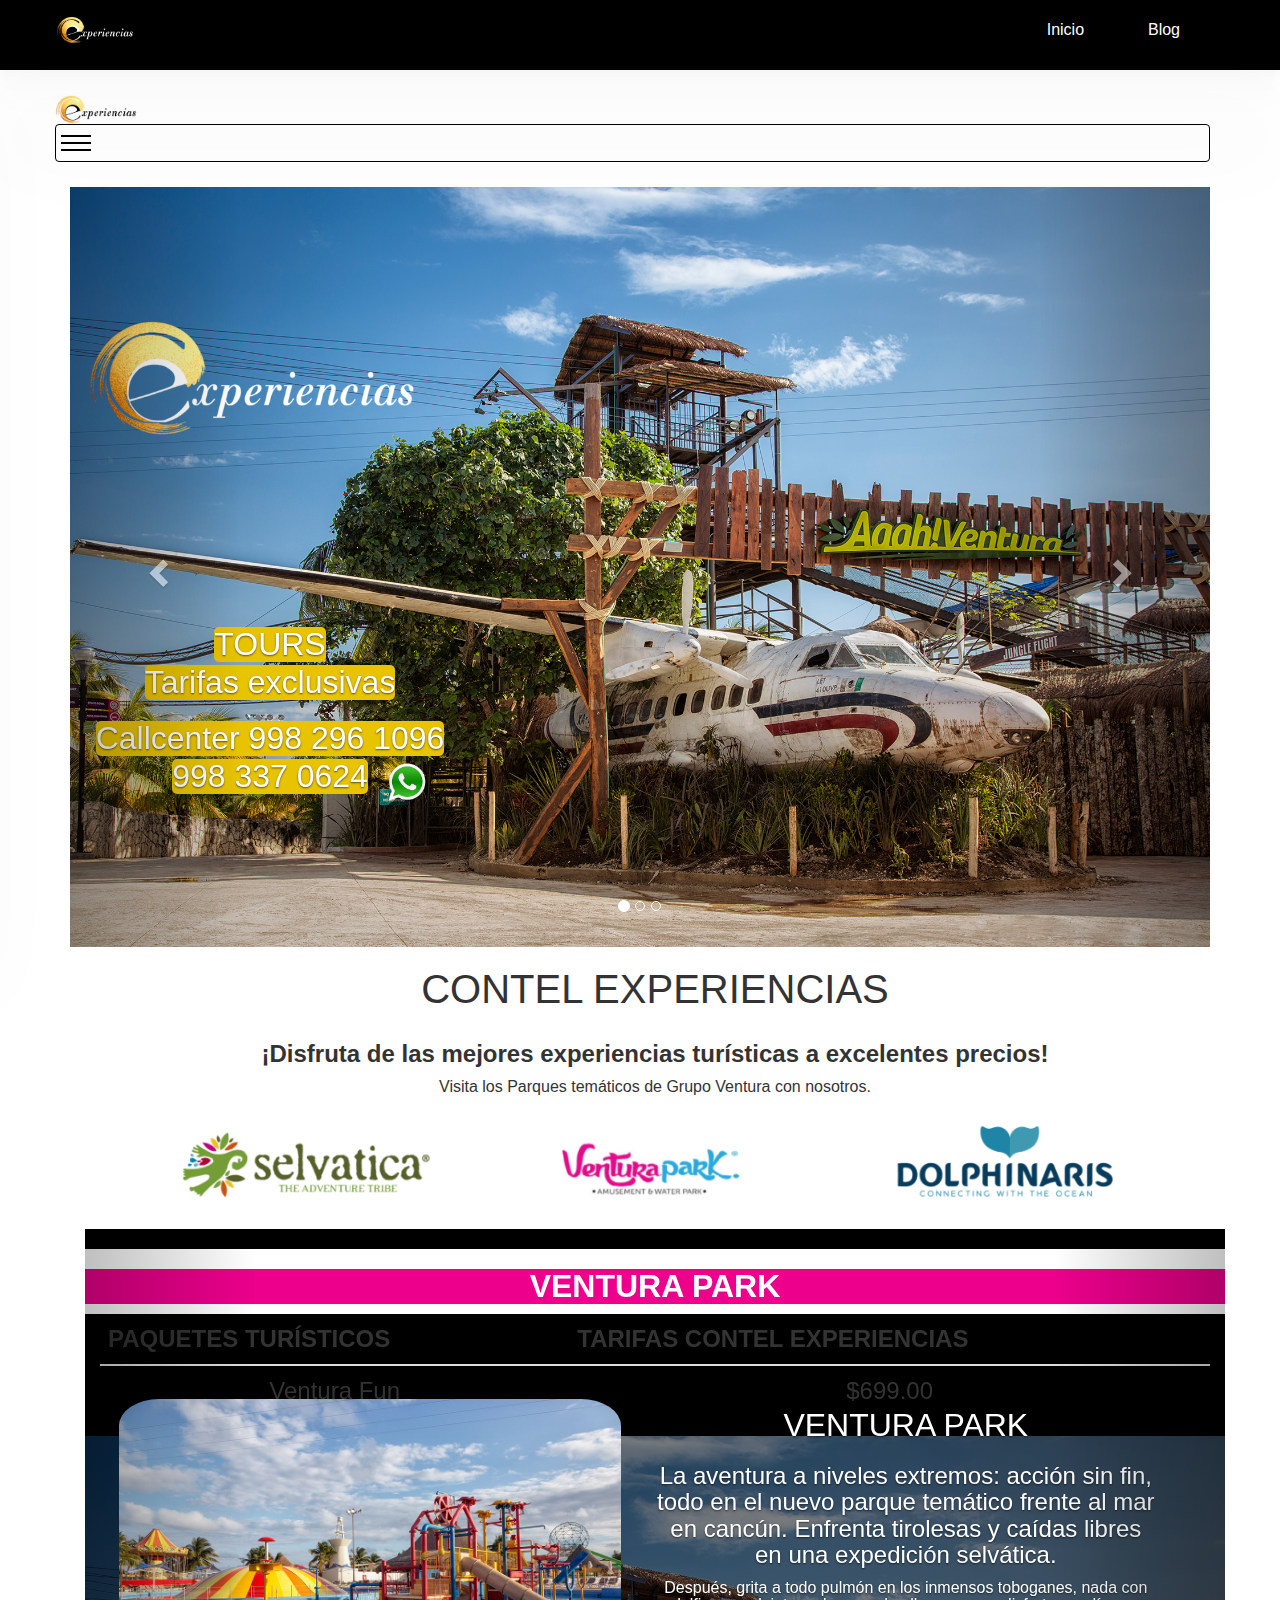
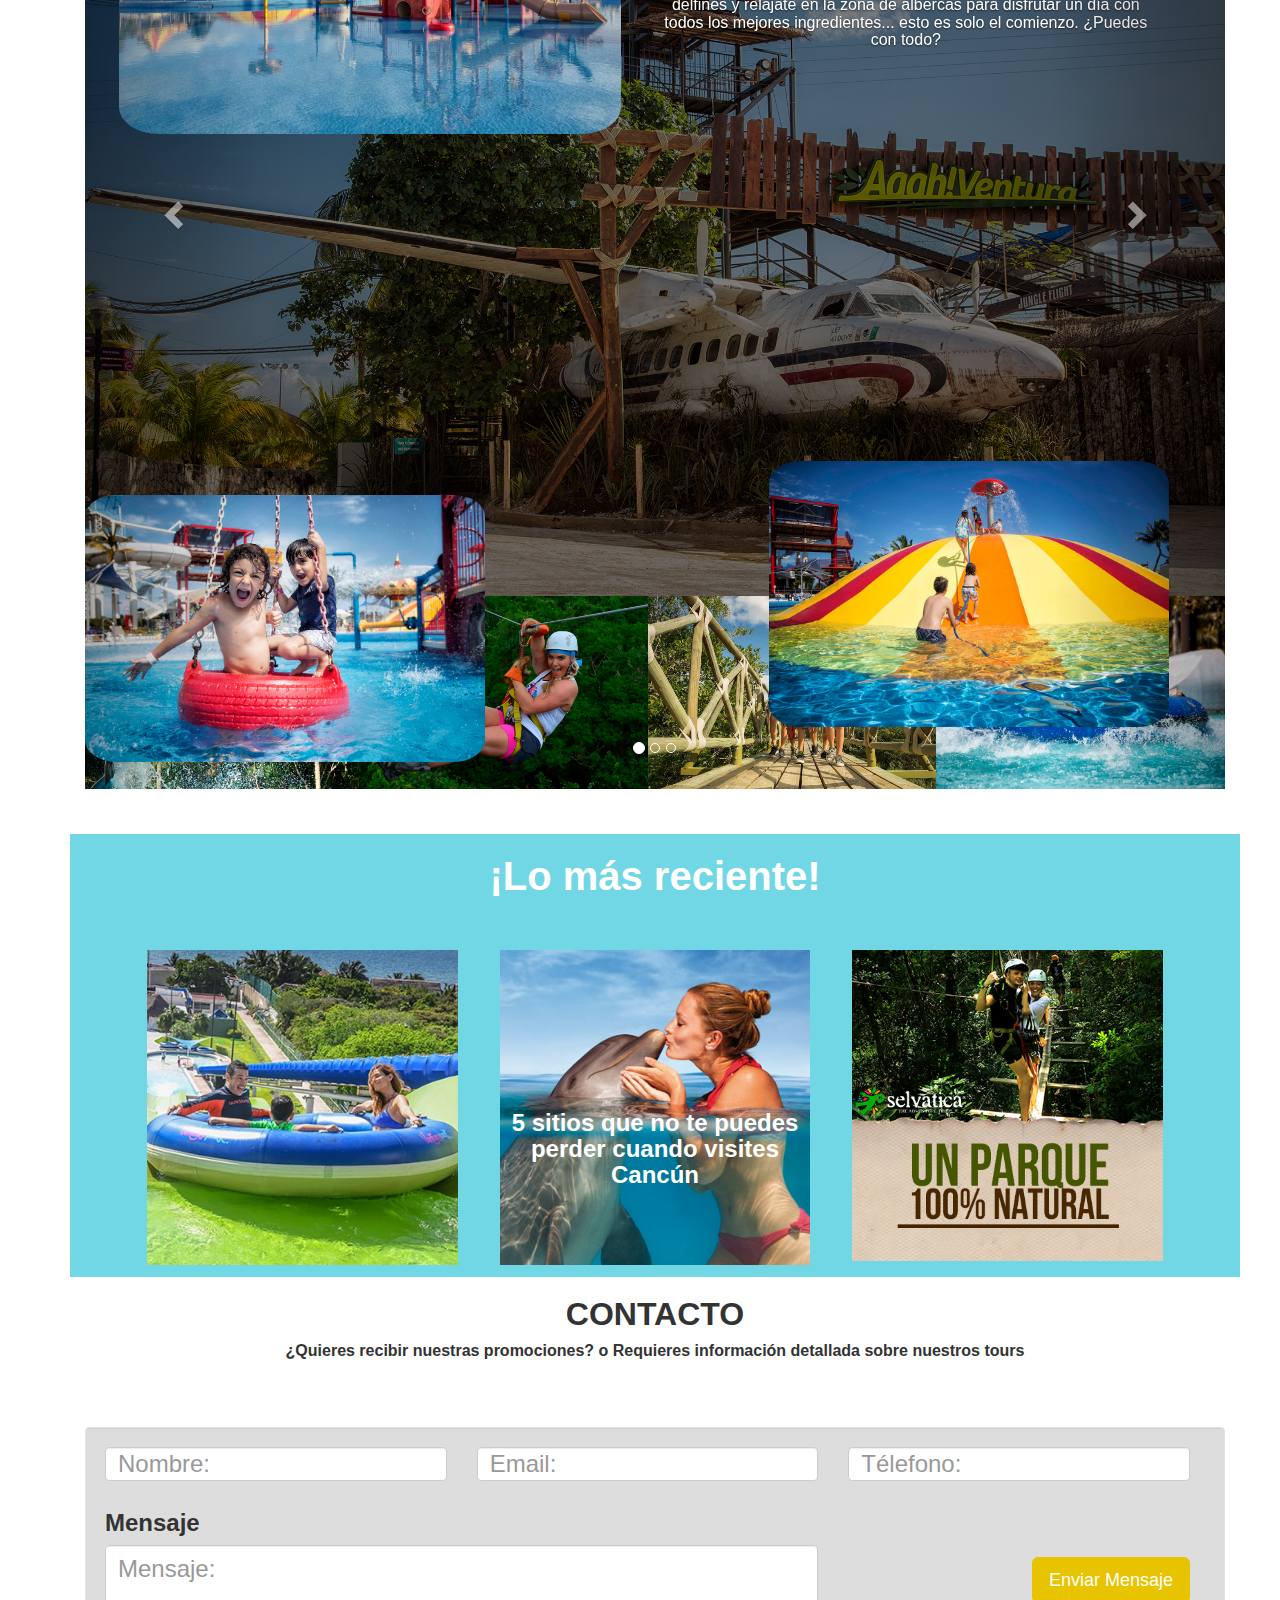
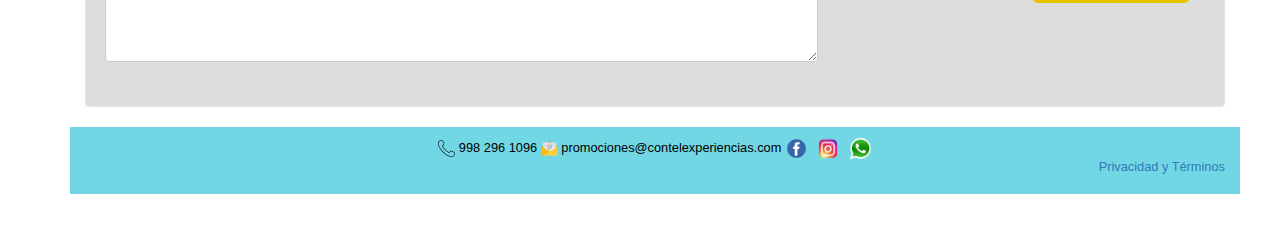
==== commit 5677d714: "INDEX" ====
--- a/index.html
+++ b/index.html
@@ -322,7 +322,7 @@
                                                 <table class="table table-hover texth3-response" style="font-size:1.5rem;">
                                                 <thead>
                                                     <tr style="text-align: center;">
-                                                        <th   scope="col" style="font-weight: bold">PAQUETES TURISTICOS</th>
+                                                        <th   scope="col" style="font-weight: bold">PAQUETES TURÍSTICOS</th>
                                                         
                                                         <th   scope="col" style="font-weight: bold">TARIFAS CONTEL EXPERIENCIAS</th>
                                                     </tr>
--- a/assets/css/style.css
+++ b/assets/css/style.css
@@ -0,0 +1,667 @@
+@charset "UTF-8";
+/*Header Bottom Area*/
+.header-bottom {
+    background: rgb(0, 0, 0);
+    position: relative;
+    box-shadow: 0 3.4px 2.7px rgb(0 0 0 / 1%), 0 8.7px 6.9px rgb(0 0 0 / 1%), 0 17.7px 14.2px rgb(0 0 0 / 1%), 0 36.5px 29.2px rgb(0 0 0 / 1%), 0 100px 80px rgb(0 0 0 / 2%);
+}
+
+.sticky-header.sticky {
+  position: fixed;
+  z-index: 99;
+  width: 100%;
+  top: 0;
+  background:rgba(0,0,0,.75);;
+  box-shadow: 0 0 2px rgba(0, 0, 0, 0.1);
+  animation-name: fadeInDown;
+  animation-duration: 900ms;
+  animation-timing-function: cubic-bezier(0.2, 1, 0.22, 1);
+  animation-delay: 0s;
+  animation-iteration-count: 1;
+  animation-direction: normal;
+  animation-fill-mode: none;
+  animation-play-state: running;
+  border-bottom: 0;
+}
+
+.main-menu {
+  position: relative;
+}
+.main-menu nav > ul > li {
+  position: relative;
+  display: inline-block;
+}
+.main-menu nav > ul > .has-dropdown {
+  margin-right: 5px;
+}
+.main-menu nav > ul > .has-dropdown:last-child {
+  margin-right: 0;
+}
+.main-menu nav > ul > .has-megaitem {
+  position: static;
+}
+.main-menu nav > ul > li > a {
+  display: block;
+  line-height: 24px;
+  padding: 15px 30px;
+  font-size: 16px;
+  line-height: 30px;
+  text-transform: capitalize;
+  font-weight: 500;
+  color:white;
+}
+.main-menu nav > ul > li > a:hover, .main-menu nav > ul > li > a.active {
+  background: #E8C300;
+  color: #FFF;
+}
+
+.sub-menu > li > a,
+.mega-menu-sub > li > a {
+  font-weight: 400;
+  display: block;
+  line-height: 35px;
+  text-transform: capitalize;
+  color: #666;
+  position: relative;
+  transition: all 0.3s ease 0s;
+}
+.sub-menu > li > a::after,
+.mega-menu-sub > li > a::after {
+  position: absolute;
+  content: "";
+  top: 50%;
+  left: 0;
+  transform: translate(0px, -50%);
+  height: 5px;
+  width: 5px;
+  border-radius: 50%;
+  background: #261146;
+  visibility: hidden;
+  opacity: 0;
+  transition: all 0.3s ease 0s;
+}
+.sub-menu > li > a:hover,
+.mega-menu-sub > li > a:hover {
+  color: #261146;
+  transform: translateX(10px);
+}
+.sub-menu > li > a:hover::after,
+.mega-menu-sub > li > a:hover::after {
+  transform: translate(-10px, -50%);
+  visibility: visible;
+  opacity: 1;
+}
+
+.sub-menu {
+  position: absolute;
+  min-width: 230px;
+  padding: 25px 20px;
+  background: #FFF;
+  box-shadow: 0 3px 11px 0 rgba(0, 0, 0, 0.1);
+  transform: perspective(600px) rotateX(-20deg);
+  transform-origin: 0 0 0;
+  left: 0;
+  right: auto;
+  opacity: 0;
+  visibility: hidden;
+  transition: 0.5s;
+  z-index: 99;
+  top: 100%;
+  text-align: left;
+}
+
+.mega-menu {
+  position: absolute;
+  min-width: 100%;
+  padding: 25px 30px 30px 30px;
+  background: #FFF;
+  box-shadow: 0 3px 11px 0 rgba(0, 0, 0, 0.1);
+  transform: perspective(600px) rotateX(-20deg);
+  transform-origin: 0 0 0;
+  left: 0;
+  right: 0;
+  opacity: 0;
+  visibility: hidden;
+  transition: 0.5s;
+  z-index: 99;
+  top: 100%;
+  text-align: left;
+}
+
+.mega-menu-inner {
+  display: flex;
+  justify-content: space-between;
+}
+
+.mega-menu-item-title {
+  font-size: 16px;
+  line-height: 24px;
+  text-transform: uppercase;
+  font-weight: 700;
+  display: block;
+  margin-bottom: 13px;
+  color: #333;
+}
+.mega-menu-item-title:hover {
+  color: #261146;
+}
+
+.mega-menu-sub > li {
+  display: block;
+}
+
+.main-menu nav > ul > li:hover .sub-menu,
+.main-menu nav > ul > li:hover .mega-menu {
+  opacity: 1;
+  visibility: visible;
+  transform: perspective(600px) rotateX(0deg);
+}
+
+.menu-banner {
+  margin-top: 20px;
+}
+.menu-banner > a {
+  display: block;
+  width: 100%;
+}
+.menu-banner img {
+  width: 100%;
+}
+
+.mobile-header-wrapper {
+  padding-top: 25px;
+  padding-bottom: 25px;
+}
+
+.mobile-menu {
+  border: 1px solid #000;
+  padding: 5px;
+  display: block;
+  border-radius: 4px;
+}
+
+.mobile-menu-dash {
+  display: block;
+  width: 30px;
+  height: 2px;
+  background: #000;
+  margin-top: 5px;
+  margin-bottom: 5px;
+}
+
+/*****************************
+Layout - Offcanvas
+*****************************/
+.offcanvas {
+  z-index: 999999;
+  position: fixed;
+  top: 0;
+  overflow: auto;
+  height: 100vh;
+  padding: 20px;
+  transition: all 0.3s ease 0s;
+  transform: translateX(100%);
+  box-shadow: none;
+  background: #212121;
+  color:#eaeaea;
+  width: 300px;
+  overflow-x: hidden;
+   box-shadow: 0 3.4px 2.7px rgb(0 0 0 / 1%), 0 8.7px 6.9px rgb(0 0 0 / 1%), 0 17.7px 14.2px rgb(0 0 0 / 1%), 0 36.5px 29.2px rgb(0 0 0 / 1%), 0 100px 80px rgb(0 0 0 / 2%);
+}
+
+.offcanvas-leftside {
+  left: 0%;
+  transform: translateX(-100%);
+}
+
+.offcanvas-rightside {
+  right: 0%;
+  transform: translateX(100%);
+}
+
+.offcanvas.offcanvas-open {
+  transform: translateX(0);
+}
+
+.offcanvas-overlay {
+  position: fixed;
+  z-index: 999;
+  top: 0;
+  right: 0;
+  bottom: 0;
+  left: 0;
+  display: none;
+  background-color: rgba(0, 0, 0, 0.5);
+}
+
+.offcanvas-header {
+  margin-bottom: 30px;
+}
+
+.offcanvas-close {
+  width: 28px;
+  height: 28px;
+  line-height: 28px;
+  text-align: center;
+  background:#fff;
+  border-radius: 50%;
+  transition: all 0.3s ease 0s;
+}
+.offcanvas-close:hover {
+  color: #261146;
+  border-color: #261146;
+}
+
+.offcanvas-title {
+  margin-bottom: 40px;
+}
+
+/*mobile-menu Top Area*/
+.mobile-menu-top {
+  font-size: 13px;
+  display: inline-flex;
+  justify-content: center;
+  flex-direction: column;
+  text-align: center;
+}
+
+.mobile-menu-user-menu {
+  display: flex;
+  align-items: center;
+  justify-content: flex-end;
+  flex-wrap: wrap;
+  justify-content: center;
+}
+.mobile-menu-user-menu > li {
+  margin-right: 40px;
+  position: relative;
+}
+.mobile-menu-user-menu > li:last-child {
+  margin-right: 0;
+}
+.mobile-menu-user-menu > li::after {
+  position: absolute;
+  content: "|";
+  top: 50%;
+  transform: translateY(-50%);
+  right: calc(0% - 20px);
+}
+.mobile-menu-user-menu > li:last-child::after {
+  display: none;
+}
+.mobile-menu-user-menu > li > a {
+  display: inline-block;
+  line-height: 46px;
+  color: #666 !important;
+}
+.mobile-menu-user-menu > li > a:hover {
+  color: #261146;
+}
+
+.has-mobile-user-dropdown {
+  position: relative;
+  padding-right: 15px;
+}
+.has-mobile-user-dropdown::before {
+  content: "";
+  font-family: "FontAwesome";
+  position: absolute;
+  top: 50%;
+  right: 0;
+  transform: translateY(-50%);
+  font-weight: 400;
+}
+
+.mobile-user-sub-menu {
+  position: absolute;
+  top: calc(100%);
+  left: 50%;
+  transform: translate(-50%, -30px);
+  padding: 10px 15px;
+  width: 160px;
+  background: #FFF;
+  box-shadow: 0 0 5px rgba(0, 0, 0, 0.2);
+  border-radius: 3px;
+  transition: all 0.3s ease 0s;
+  visibility: hidden;
+  opacity: 0;
+  z-index: 99;
+}
+.mobile-user-sub-menu > li {
+  display: block;
+  border-bottom: 1px solid #eee;
+  padding: 5px 0;
+}
+.mobile-user-sub-menu > li:last-child {
+  border-bottom: none;
+}
+.mobile-user-sub-menu > li > a {
+  position: relative;
+  color: #666;
+  display: flex;
+  align-items: center;
+}
+.mobile-user-sub-menu > li > a:hover {
+  color: #261146;
+}
+
+.user-sub-menu-link-icon {
+  padding-right: 5px;
+}
+
+.has-mobile-user-dropdown:hover .mobile-user-sub-menu {
+  visibility: visible;
+  opacity: 1;
+  transform: translate(-50%, 0);
+}
+
+/*Mobile Menu Center Area*/
+.mobile-menu-customer-support {
+  display: flex;
+  align-items: center;
+  justify-content: center;
+  font-family: "Raleway", sans-serif;
+}
+
+.mobile-menu-customer-support-icon {
+  max-width: 50px;
+  overflow: hidden;
+  margin-right: 30px;
+}
+
+.mobile-menu-customer-support-icon img {
+  width: 100%;
+}
+
+.mobile-menu-customer-support-text-phone {
+  display: block;
+  font-size: 18px;
+  font-weight: 700;
+  color: #000;
+  transition: all 0.3s ease 0s;
+}
+.mobile-menu-customer-support-text-phone:hover {
+  color: #261146;
+}
+
+.mobile-menu-customer-support-text {
+  font-size: 14px;
+  margin: 20px 0;
+}
+
+.mobile-action-icon {
+  display: flex;
+  justify-content: center;
+}
+
+.mobile-action-icon-item {
+  margin-right: 40px;
+}
+.mobile-action-icon-item:last-child {
+  margin-right: 0;
+}
+
+.mobile-action-icon-link {
+  position: relative;
+  font-size: 27px;
+  color: #333;
+  transition: all 0.3s ease 0s;
+}
+.mobile-action-icon-link:hover {
+  color: #261146;
+}
+
+.mobile-action-icon-item-count {
+  position: absolute;
+  top: 0;
+  right: calc(0% - 10px);
+  font-size: 11px;
+  display: inline-block;
+  background: #333;
+  color: #FFF;
+  text-align: center;
+  line-height: 20px;
+  border-radius: 50%;
+  width: 20px;
+  height: 20px;
+  transition: all 0.3s ease 0s;
+}
+
+.mobile-action-icon-link:hover .mobile-action-icon-item-count {
+  background: #261146;
+}
+
+/*Mobile Menu Bottom Area*/
+.mobile-menu-bottom {
+    position: fixed;
+    bottom: 5%;
+}
+.offcanvas-menu {
+  margin: 20px 0;
+}
+
+.offcanvas-menu li {
+  position: relative;
+  padding: 5px 5px;
+}
+
+.offcanvas-menu > ul > li {
+  border-bottom: 1px solid transparent;
+}
+
+.offcanvas-menu > ul > li:last-child {
+  border-bottom: none;
+}
+
+.offcanvas-menu li a {
+  display: block;
+  color: #eaeaea;
+  text-decoration: none;
+}
+
+.offcanvas-menu li a:hover {
+  color: #ddd;
+}
+
+.offcanvas-menu li .mobile-sub-menu {
+  display: none;
+}
+
+.offcanvas-menu-expand::after {
+  content: "";
+  position: absolute;
+  font-family: "FontAwesome";
+  right: 0;
+  transition: all 0.3s ease;
+  color: #666;
+}
+
+.offcanvas-menu .active > .offcanvas-menu-expand:last-child,
+.sub-menu > .active .offcanvas-menu-expand:last-child {
+  border-bottom: none;
+}
+
+.offcanvas-menu .active > .offcanvas-menu-expand::after,
+.sub-menu > .active .offcanvas-menu-expand::after {
+  color: #777;
+  content: "";
+}
+
+.mobile-menu-email {
+  color: #999;
+  text-align: center;
+  display: block;
+}
+.mobile-menu-email:hover {
+  color: #261146;
+}
+
+.mobile-menu-social {
+  margin-top: 25px;
+  text-align: center;
+}
+.mobile-menu-social > li {
+  display: inline-block;
+  margin-right: 13px;
+}
+.mobile-menu-social > li:last-child {
+  margin-right: 0px;
+}
+.mobile-menu-social > li > a {
+  display: inline-block;
+  font-size: 14px;
+  padding: 0;
+  line-height: 30px;
+  width: 30px;
+  height: 30px;
+  border-radius: 100%;
+  text-align: center;
+  color: #FFF !important;
+}
+.mobile-menu-social > li > a:hover {
+  opacity: 0.7;
+}
+.mobile-menu-social > li > a.facebook {
+  background: #4867AA;
+}
+.mobile-menu-social > li > a.twitter {
+  background: #1DA1F2;
+}
+.mobile-menu-social > li > a.youtube {
+  background: #FE0000;
+}
+.mobile-menu-social > li > a.pinterest {
+  background: #BD081B;
+}
+.mobile-menu-social > li > a.instagram {
+  background: #B23A94;
+}
+
+.offcanvas-cart-item-single {
+  display: flex;
+  align-items: center;
+  justify-content: space-between;
+  margin-bottom: 20px;
+}
+.offcanvas-cart-item-single:last-child {
+  margin-bottom: 0;
+}
+
+.offcanvas-cart-item-block {
+  display: flex;
+  align-items: center;
+}
+
+.offcanvas-cart-item-image-link {
+  width: 90px;
+  overflow: hidden;
+  border: 1px solid #eee;
+  margin-right: 20px;
+}
+
+.offcanvas-cart-image {
+  width: 100%;
+}
+
+.offcanvas-cart-item-link {
+  display: block;
+  font-weight: 700;
+}
+
+.offcanvas-cart-item-details {
+  font-family: "Raleway", sans-serif;
+}
+
+.offcanvas-cart-total-price {
+  margin-top: 40px;
+  margin-bottom: 40px;
+  display: flex;
+  justify-content: space-between;
+  align-items: center;
+  font-size: 20px;
+  font-family: "Raleway", sans-serif;
+}
+
+.offcanvas-cart-total-price-text {
+  font-weight: 700;
+}
+
+.offcanvas-cart-action-button-list {
+  margin-bottom: 25px;
+  display: block;
+}
+
+.offcanvas-cart-action-button-link {
+  display: block;
+  background: #000;
+  color: #FFF;
+  padding: 10px 30px;
+  text-align: center;
+  font-weight: 600;
+}
+.offcanvas-cart-action-button-link:hover {
+  background: #261146;
+  color: #FFF;
+}
+
+.offcanvas-wishlist-item-single {
+  display: flex;
+  align-items: center;
+  justify-content: space-between;
+  margin-bottom: 20px;
+}
+.offcanvas-wishlist-item-single:last-child {
+  margin-bottom: 0;
+}
+
+.offcanvas-wishlist-item-block {
+  display: flex;
+  align-items: center;
+}
+
+.offcanvas-wishlist-item-image-link {
+  width: 90px;
+  overflow: hidden;
+  border: 1px solid #eee;
+  margin-right: 20px;
+}
+
+.offcanvas-wishlist-image {
+  width: 100%;
+}
+
+.offcanvas-wishlist-item-link {
+  display: block;
+  font-weight: 700;
+}
+
+.offcanvas-wishlist-item-details {
+  font-family: "Raleway", sans-serif;
+}
+
+.offcanvas-wishlist-total-price-text {
+  font-weight: 700;
+}
+
+.offcanvas-wishlist-action-button {
+  margin-top: 40px;
+}
+
+.offcanvas-wishlist-action-button-list {
+  margin-bottom: 25px;
+  display: block;
+}
+
+.offcanvas-wishlist-action-button-link {
+  display: block;
+  background: #000;
+  color: #FFF;
+  padding: 10px 30px;
+  text-align: center;
+  font-weight: 600;
+  text-transform: capitalize;
+}
+.offcanvas-wishlist-action-button-link:hover {
+  background: #261146;
+  color: #FFF;
+}